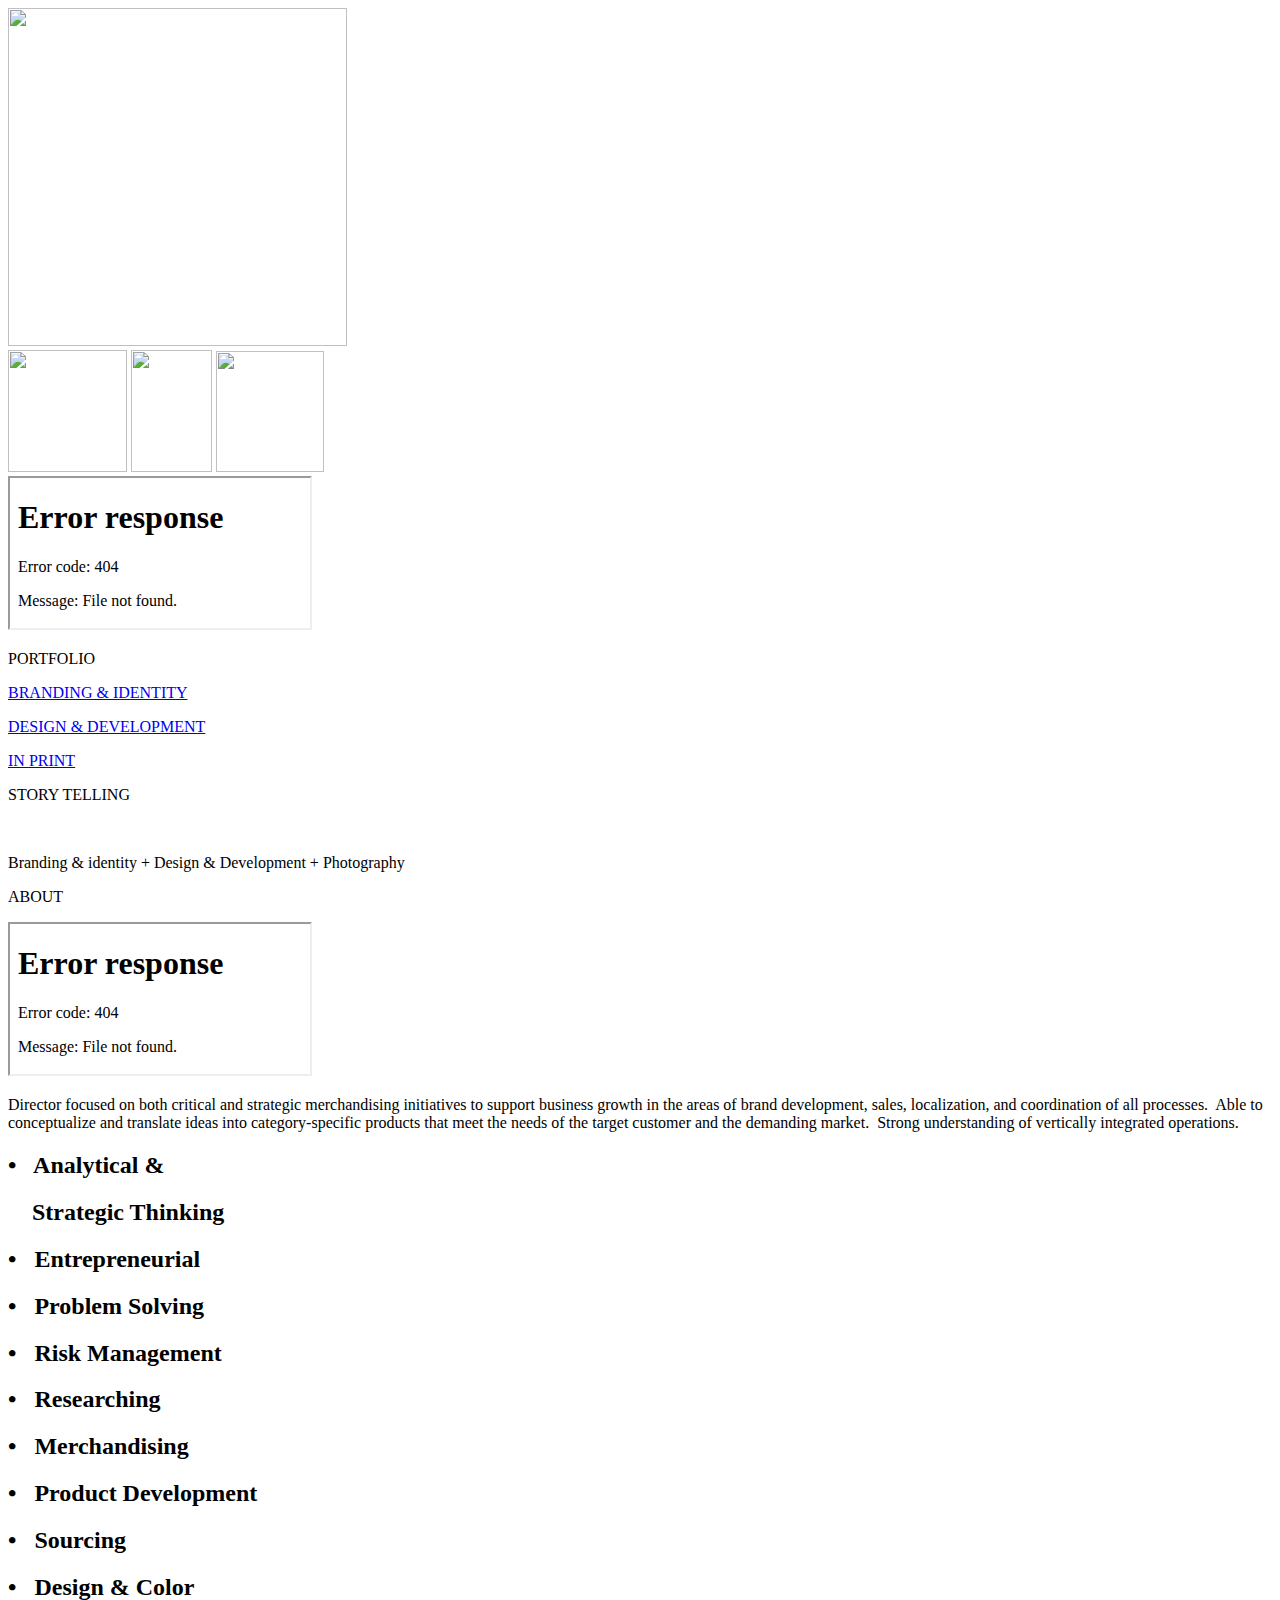
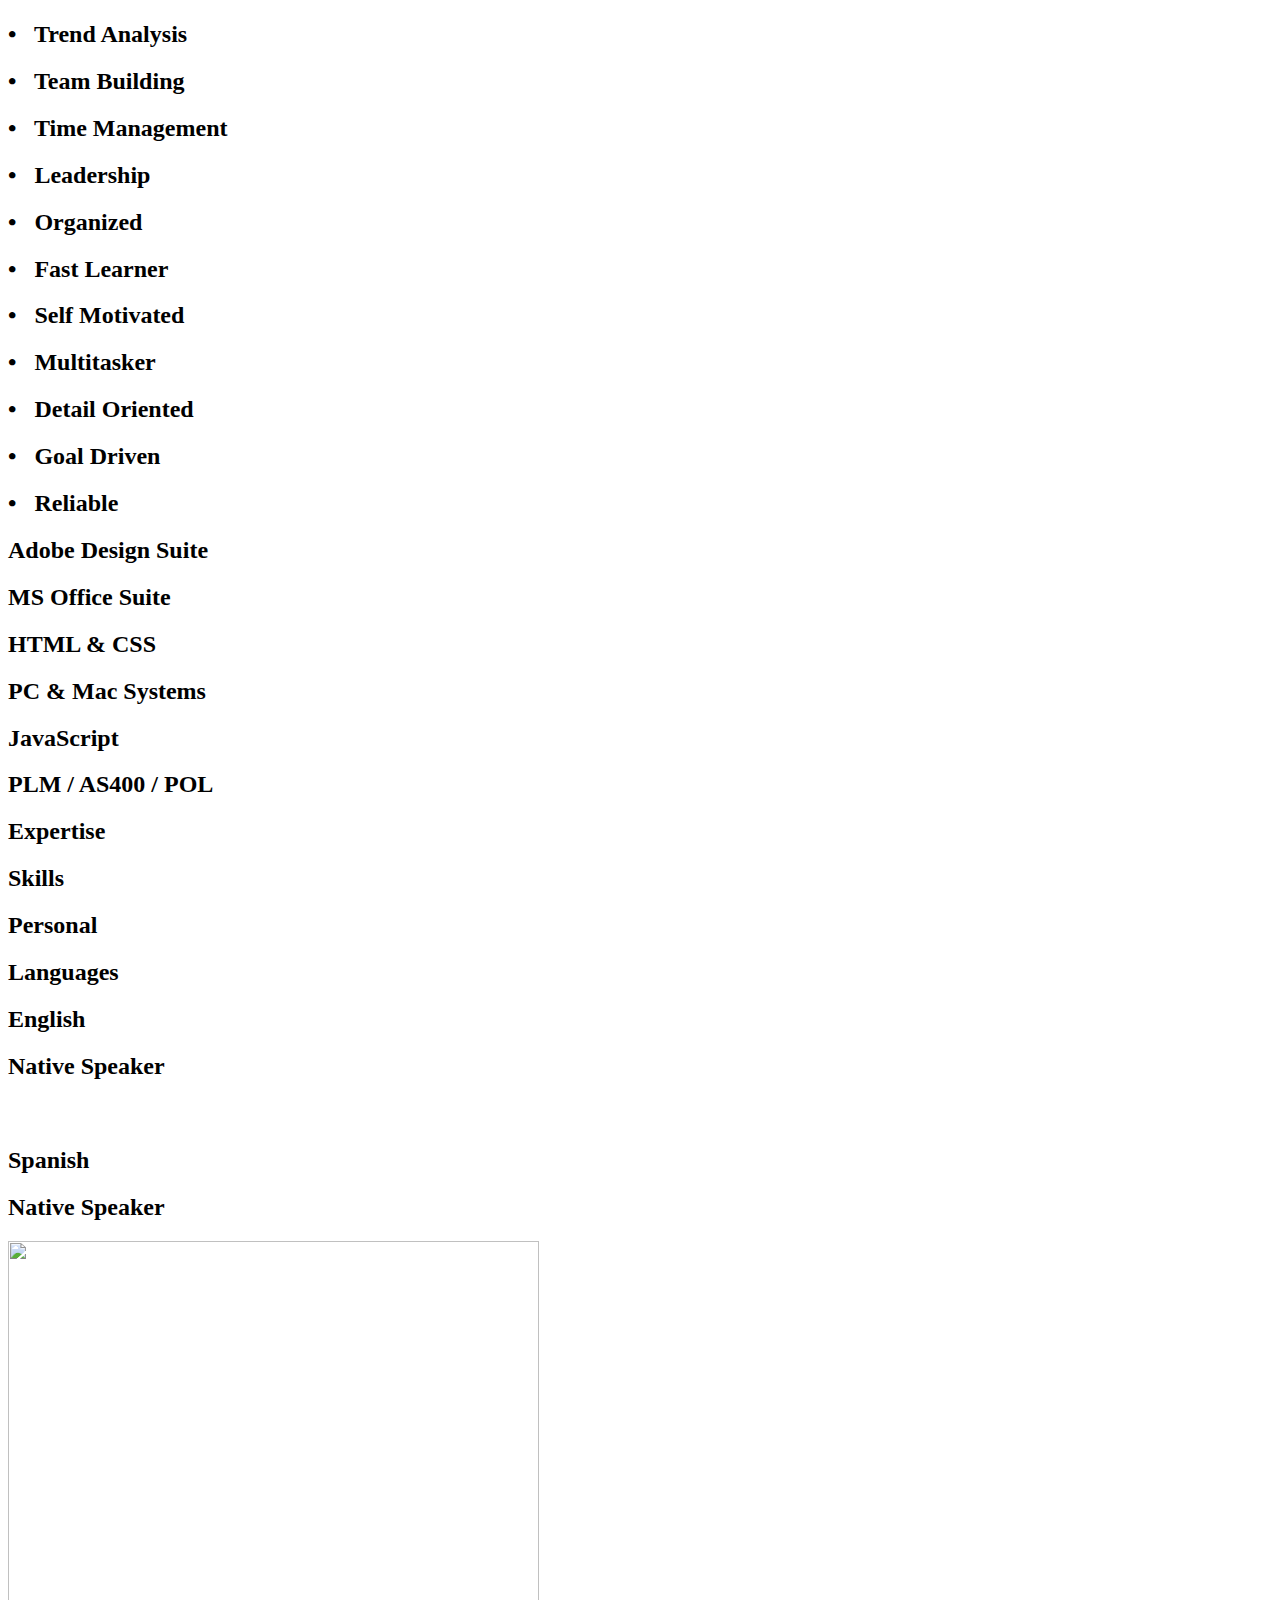
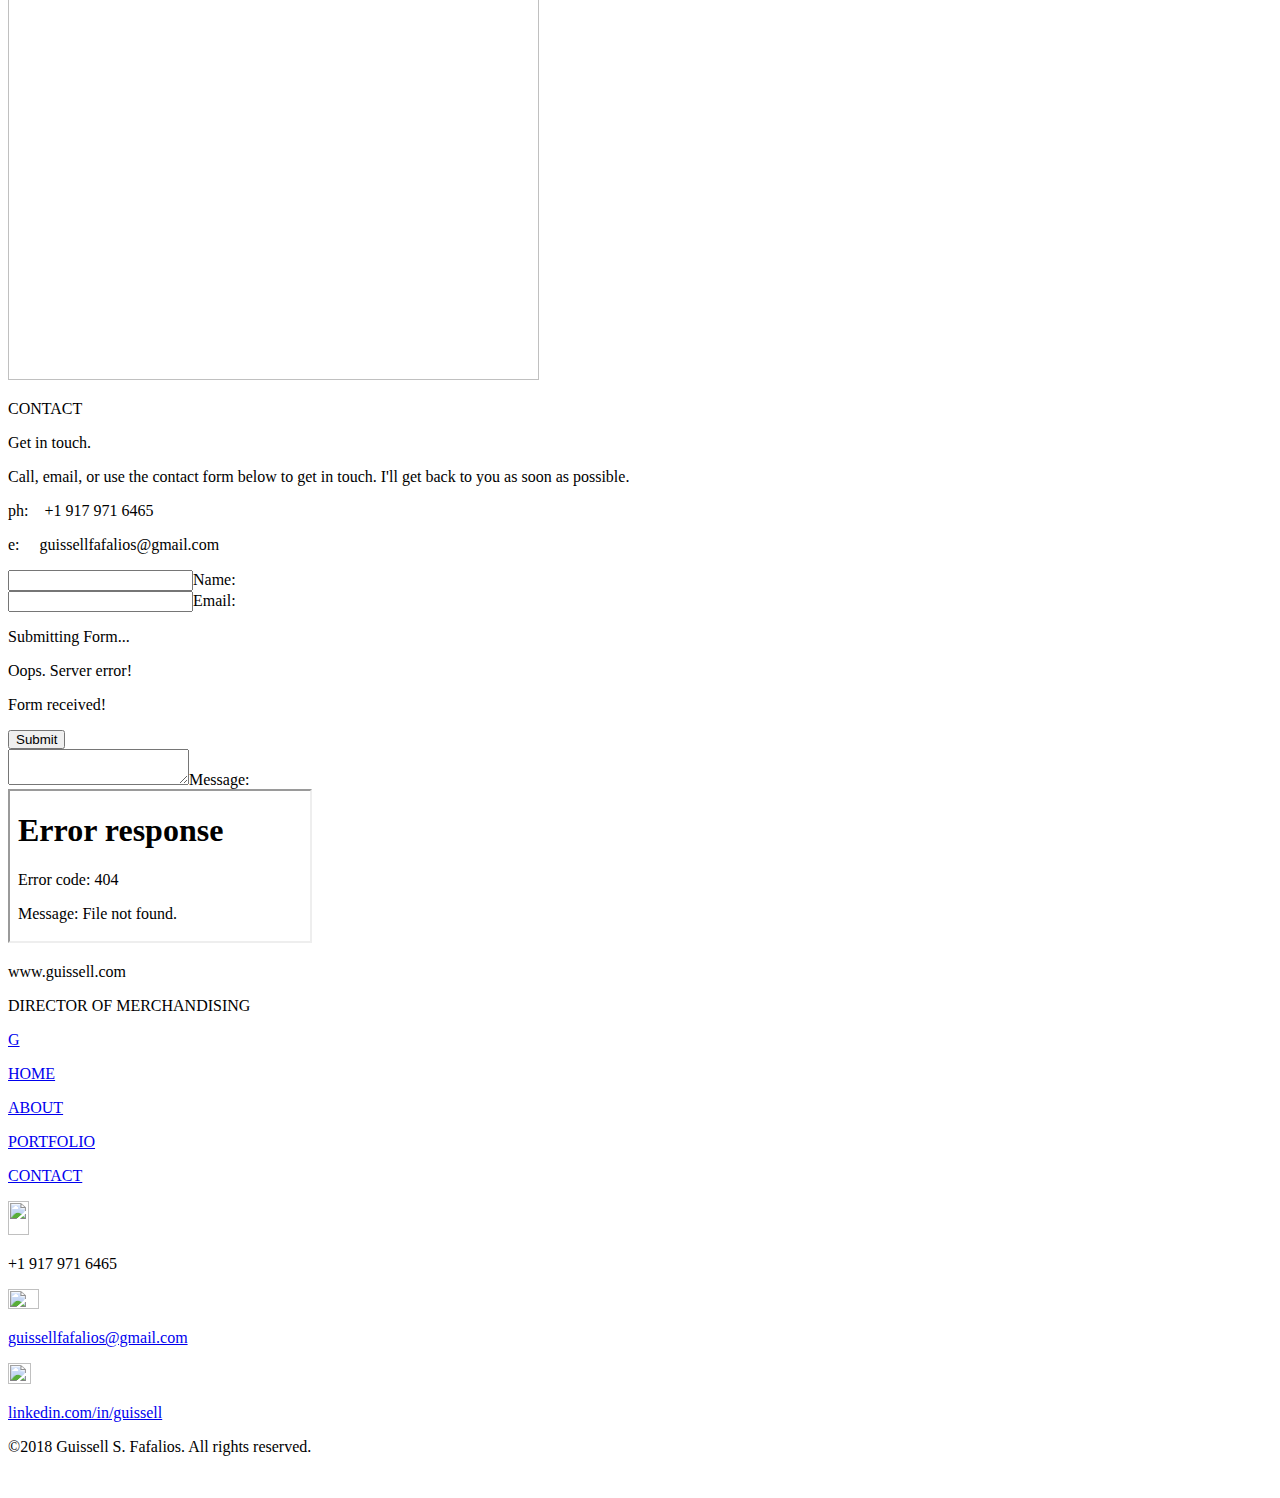
==== index.html @ daaae93a "Add files via upload" ====
<!DOCTYPE html>
<html class="nojs html css_verticalspacer" lang="en-US">
 <head>

  <meta http-equiv="X-UA-Compatible" content="chrome=IE8"/>
  <meta http-equiv="Content-type" content="text/html;charset=UTF-8"/>
  <meta name="generator" content="2018.0.0.379"/>
  
  <script type="text/javascript">
   // Redirect to phone/tablet as necessary
(function(a,b,c){var d=function(){if(navigator.maxTouchPoints>1)return!0;if(window.matchMedia&&window.matchMedia("(-moz-touch-enabled)").matches)return!0;for(var a=["Webkit","Moz","O","ms","Khtml"],b=0,c=a.length;b<c;b++){var f=a[b]+"MaxTouchPoints";if(f in navigator&&navigator[f])return!0}try{return document.createEvent("TouchEvent"),!0}catch(d){}return!1}(),g=function(a){a+="=";for(var b=document.cookie.split(";"),c=0;c<b.length;c++){for(var f=b[c];f.charAt(0)==" ";)f=f.substring(1,f.length);if(f.indexOf(a)==
0)return f.substring(a.length,f.length)}return null};if(g("inbrowserediting")!="true"){var f,g=g("devicelock");g=="phone"&&c?f=c:g=="tablet"&&b&&(f=b);if(g!=a&&!f)if(window.matchMedia)window.matchMedia("(max-device-width: 415px)").matches&&c?f=c:window.matchMedia("(max-device-width: 960px)").matches&&b&&d&&(f=b);else{var a=Math.min(screen.width,screen.height)/(window.devicePixelRatio||1),g=window.screen.systemXDPI||0,i=window.screen.systemYDPI||0,g=g>0&&i>0?Math.min(screen.width/g,screen.height/i):
0;(a<=370||g!=0&&g<=3)&&c?f=c:a<=960&&b&&d&&(f=b)}if(f)document.location=f+(document.location.search||"")+(document.location.hash||""),document.write('<style type="text/css">body {visibility:hidden}</style>')}})("desktop","tablet/index.html","phone/index.html");

// Update the 'nojs'/'js' class on the html node
document.documentElement.className = document.documentElement.className.replace(/\bnojs\b/g, 'js');

// Check that all required assets are uploaded and up-to-date
if(typeof Muse == "undefined") window.Muse = {}; window.Muse.assets = {"required":["museutils.js", "museconfig.js", "webpro.js", "jquery.watch.js", "jquery.musepolyfill.bgsize.js", "jquery.scrolleffects.js", "require.js", "index.css"], "outOfDate":[]};
</script>
  
  <link media="only screen and (max-width: 370px)" rel="alternate" href="http://guissell.com/phone/index.html"/>
  <link media="only screen and (max-width: 960px)" rel="alternate" href="http://guissell.com/tablet/index.html"/>
  <title>GSF | HOME</title>
  <!-- CSS -->
  <link rel="stylesheet" type="text/css" href="css/site_global.css?crc=4057539985"/>
  <link rel="stylesheet" type="text/css" href="css/master_master.css?crc=23898876"/>
  <link rel="stylesheet" type="text/css" href="css/index.css?crc=4219291299" id="pagesheet"/>
  <!-- Other scripts -->
  <script type="text/javascript">
   var __adobewebfontsappname__ = "muse";
</script>
  <!-- JS includes -->
  <script src="https://webfonts.creativecloud.com/lato:n7,n1,n3,i3,i4,n4:default.js" type="text/javascript"></script>
  <script src="https://use.typekit.net/ik/[base64].js" type="text/javascript"></script>
  <!-- Other scripts -->
  <script type="text/javascript">
   try {Typekit.load();} catch(e) {}
</script>
    <!--/*

*/
-->
 </head>
 <body>

  <div class="clearfix" id="page"><!-- group -->
   <div class="clearfix grpelem" id="ppu16348"><!-- column -->
    <div class="clearfix colelem" id="pu16348"><!-- group -->
     <div class="browser_width grpelem" id="u16348-bw">
      <div id="u16348"><!-- group -->
       <div class="clearfix" id="u16348_align_to_page">
        <div class="grpelem" id="u16351"><!-- simple frame --></div>
       </div>
      </div>
     </div>
     <div class="transition ose_pre_init mse_pre_init" id="u12450"><!-- state-based BG images --></div>
     <a class="anchor_item grpelem" id="top"></a>
     <div class="clip_frame grpelem" id="u16356"><!-- svg -->
      <img class="svg" id="u16354" src="images/pasted-svg-338259x338.svg?crc=3795750434" width="339" height="338" alt="" data-mu-svgfallback="images/pasted%20svg%20338259x338_poster_.png?crc=175167816"/>
     </div>
    </div>
    <div class="clearfix colelem" id="pportfolio"><!-- group -->
     <a class="anchor_item grpelem" id="portfolio"></a>
     <a class="nonblock nontext anim_swing clip_frame grpelem" id="u16368" href="index.html#portfolio"><!-- svg --><img class="svg" id="u16366" src="images/pasted-svg-11832x121.svg?crc=4163458800" width="119" height="122" alt="" data-mu-svgfallback="images/pasted%20svg%2011832x121_poster_.png?crc=3957085095"/></a>
     <a class="nonblock nontext anim_swing clip_frame grpelem" id="u16378" href="index.html#about"><!-- svg --><img class="svg" id="u16376" src="images/pasted-svg-8013x122.svg?crc=4136598111" width="81" height="122" alt="" data-mu-svgfallback="images/pasted%20svg%208013x122_poster_.png?crc=3937333511"/></a>
     <a class="nonblock nontext anim_swing clip_frame grpelem" id="u16388" href="index.html#contact"><!-- svg --><img class="svg" id="u16386" src="images/pasted-svg-107906x121.svg?crc=51764417" width="108" height="121" alt="" data-mu-svgfallback="images/pasted%20svg%20107906x121_poster_.png?crc=3954860065"/></a>
    </div>
    <div class="clearfix colelem" id="pu12888"><!-- group -->
     <div class="grpelem" id="u12888"><!-- animation -->
      <iframe class="animationContainer an_invi" id="U16306_animation" src="assets/line1/line1.html" scrolling="no"></iframe>
     </div>
     <div class="clearfix ose_pre_init grpelem" id="u12870-4"><!-- content -->
      <p>PORTFOLIO</p>
     </div>
    </div>
    <div class="clearfix colelem" id="pbuttonu13269"><!-- group -->
     <a class="nonblock nontext Button transition clearfix grpelem" id="buttonu13269" href="gsf--branding---identity.html"><!-- container box --><div class="rgba-background clearfix grpelem" id="u13281"><!-- group --><div class="clearfix grpelem" id="u13278-4"><!-- content --><p>BRANDING &amp; IDENTITY</p></div></div></a>
     <a class="nonblock nontext Button transition clearfix grpelem" id="buttonu13284" href="gsf--design---development.html"><!-- container box --><div class="rgba-background clearfix grpelem" id="u13285"><!-- group --><div class="clearfix grpelem" id="u13286-4"><!-- content --><p>DESIGN &amp; DEVELOPMENT</p></div></div></a>
     <a class="nonblock nontext Button transition museBGSize clearfix grpelem" id="buttonu13293" href="gsf--in-print.html"><!-- container box --><div class="rgba-background clearfix grpelem" id="u13295"><!-- group --><div class="clearfix grpelem" id="u13294-4"><!-- content --><p>IN PRINT</p></div></div></a>
    </div>
    <div class="clearfix colelem" id="u16641-7"><!-- content -->
     <p id="u16641-2">STORY TELLING</p>
     <p id="u16641-3">&nbsp;</p>
     <p id="u16641-5">Branding &amp; identity + Design &amp; Development + Photography</p>
    </div>
    <a class="anchor_item colelem" id="about"></a>
    <div class="clearfix colelem" id="pu12895"><!-- group -->
     <div class="ose_pre_init grpelem" id="u12895"><!-- simple frame --></div>
     <div class="clearfix ose_pre_init grpelem" id="u12898-4"><!-- content -->
      <p>ABOUT</p>
     </div>
     <div class="grpelem" id="u12901"><!-- animation -->
      <iframe class="animationContainer an_invi" id="U16305_animation" src="assets/line1/line1.html" scrolling="no"></iframe>
     </div>
     <div class="clearfix grpelem" id="u16516-4"><!-- content -->
      <p>Director focused on both critical and strategic merchandising initiatives to support business growth in the areas of brand development, sales, localization, and coordination of all processes.&nbsp; Able to conceptualize and translate ideas into category-specific products that meet the needs of the target customer and the demanding market.&nbsp; Strong understanding of vertically integrated operations.</p>
     </div>
     <div class="clearfix grpelem" id="u16517-28"><!-- content -->
      <h2>•&nbsp;&nbsp; Analytical &amp;</h2>
      <h2>&nbsp;&nbsp;&nbsp; Strategic Thinking</h2>
      <h2>•&nbsp;&nbsp; Entrepreneurial</h2>
      <h2>•&nbsp;&nbsp; Problem Solving</h2>
      <h2>•&nbsp;&nbsp; Risk Management</h2>
      <h2>•&nbsp;&nbsp; Researching</h2>
      <h2>•&nbsp;&nbsp; Merchandising</h2>
      <h2>•&nbsp;&nbsp; Product Development</h2>
      <h2>•&nbsp;&nbsp; Sourcing</h2>
      <h2>•&nbsp;&nbsp; Design &amp; Color</h2>
      <h2>•&nbsp;&nbsp; Trend Analysis</h2>
      <h2>•&nbsp;&nbsp; Team Building</h2>
      <h2>•&nbsp;&nbsp; Time Management</h2>
     </div>
     <div class="grpelem" id="u16518"><!-- simple frame --></div>
     <div class="grpelem" id="u16519"><!-- simple frame --></div>
     <div class="grpelem" id="u16520"><!-- simple frame --></div>
     <div class="grpelem" id="u16521"><!-- simple frame --></div>
     <div class="clearfix grpelem" id="u16522-18"><!-- content -->
      <h2>•&nbsp;&nbsp; Leadership</h2>
      <h2>•&nbsp;&nbsp; Organized</h2>
      <h2>•&nbsp;&nbsp; Fast Learner</h2>
      <h2>•&nbsp;&nbsp; Self Motivated</h2>
      <h2>•&nbsp;&nbsp; Multitasker</h2>
      <h2>•&nbsp;&nbsp; Detail Oriented</h2>
      <h2>•&nbsp;&nbsp; Goal Driven</h2>
      <h2>•&nbsp;&nbsp; Reliable</h2>
     </div>
     <div class="clearfix grpelem" id="u16523"><!-- column -->
      <div class="clearfix colelem" id="u16524-4"><!-- content -->
       <h2>Adobe Design Suite</h2>
      </div>
      <div class="clearfix colelem" id="pu16525"><!-- group -->
       <div class="grpelem" id="u16525"><!-- simple frame --></div>
       <div class="rounded-corners grpelem" id="u16526"><!-- simple frame --></div>
      </div>
     </div>
     <div class="clearfix grpelem" id="u16527"><!-- column -->
      <div class="clearfix colelem" id="u16530-4"><!-- content -->
       <h2>MS Office Suite</h2>
      </div>
      <div class="clearfix colelem" id="pu16528"><!-- group -->
       <div class="grpelem" id="u16528"><!-- simple frame --></div>
       <div class="rounded-corners grpelem" id="u16529"><!-- simple frame --></div>
      </div>
     </div>
     <div class="clearfix grpelem" id="u16531"><!-- column -->
      <div class="clearfix colelem" id="u16534-4"><!-- content -->
       <h2>HTML &amp; CSS</h2>
      </div>
      <div class="clearfix colelem" id="pu16533"><!-- group -->
       <div class="grpelem" id="u16533"><!-- simple frame --></div>
       <div class="rounded-corners grpelem" id="u16532"><!-- simple frame --></div>
      </div>
     </div>
     <div class="clearfix grpelem" id="u16535"><!-- column -->
      <div class="clearfix colelem" id="u16536-4"><!-- content -->
       <h2>PC &amp; Mac Systems</h2>
      </div>
      <div class="clearfix colelem" id="pu16538"><!-- group -->
       <div class="grpelem" id="u16538"><!-- simple frame --></div>
       <div class="rounded-corners grpelem" id="u16537"><!-- simple frame --></div>
      </div>
     </div>
     <div class="clearfix grpelem" id="u16539"><!-- column -->
      <div class="clearfix colelem" id="u16541-4"><!-- content -->
       <h2>JavaScript</h2>
      </div>
      <div class="clearfix colelem" id="pu16542"><!-- group -->
       <div class="grpelem" id="u16542"><!-- simple frame --></div>
       <div class="rounded-corners grpelem" id="u16540"><!-- simple frame --></div>
      </div>
     </div>
     <div class="clearfix grpelem" id="u16543"><!-- column -->
      <div class="clearfix colelem" id="u16544-4"><!-- content -->
       <h2>PLM / AS400 / POL</h2>
      </div>
      <div class="clearfix colelem" id="pu16545"><!-- group -->
       <div class="grpelem" id="u16545"><!-- simple frame --></div>
       <div class="rounded-corners grpelem" id="u16546"><!-- simple frame --></div>
      </div>
     </div>
     <div class="clearfix grpelem" id="u16547-4"><!-- content -->
      <h2>Expertise</h2>
     </div>
     <div class="clearfix grpelem" id="u16548-4"><!-- content -->
      <h2>Skills</h2>
     </div>
     <div class="clearfix grpelem" id="u16549-4"><!-- content -->
      <h2>Personal</h2>
     </div>
     <div class="clearfix grpelem" id="u16550-4"><!-- content -->
      <h2>Languages</h2>
     </div>
     <div class="clearfix grpelem" id="u16551-11"><!-- content -->
      <h2 id="u16551-2">English</h2>
      <h2 id="u16551-4">Native Speaker</h2>
      <h2 id="u16551-5">&nbsp;</h2>
      <h2 id="u16551-7">Spanish</h2>
      <h2 id="u16551-9">Native Speaker</h2>
     </div>
    </div>
    <a class="anchor_item colelem" id="contact"></a>
    <div class="clearfix colelem" id="pu16498"><!-- group -->
     <div class="clip_frame grpelem" id="u16498"><!-- svg -->
      <img class="svg" id="u16496" src="images/pasted-svg-561x823.svg?crc=409067833" width="531" height="739" alt="" data-mu-svgfallback="images/pasted%20svg%20561x823_poster_.png?crc=4030374177"/>
     </div>
     <div class="clearfix grpelem" id="u12968"><!-- group -->
      <div class="clearfix ose_pre_init grpelem" id="u12978-4"><!-- content -->
       <p>CONTACT</p>
      </div>
      <div class="clearfix grpelem" id="pu12965-4"><!-- column -->
       <div class="clearfix colelem" id="u12965-4"><!-- content -->
        <p>Get in touch.</p>
       </div>
       <div class="clearfix colelem" id="u12971-4"><!-- content -->
        <p>Call, email, or use the contact form below to get in touch. I'll get back to you as soon as possible.</p>
       </div>
       <div class="clearfix colelem" id="pu13067-5"><!-- group -->
        <div class="clearfix grpelem" id="u13067-5"><!-- content -->
         <p><span id="u13067">ph:&nbsp;&nbsp;&nbsp; </span> +1 917 971 6465</p>
        </div>
        <div class="clearfix grpelem" id="u13076-5"><!-- content -->
         <p><span id="u13076">e: </span>&nbsp;&nbsp;&nbsp; guissellfafalios@gmail.com</p>
        </div>
       </div>
       <form class="form-grp clearfix colelem" id="widgetu12981" method="post" enctype="multipart/form-data" action="scripts/form-u12981.php"><!-- none box -->
        <div class="fld-grp clearfix grpelem" id="widgetu12994" data-required="true"><!-- none box -->
         <span class="fld-input NoWrap actAsDiv transition clearfix grpelem" id="u12997-4"><!-- content --><input class="wrapped-input" type="text" spellcheck="false" id="widgetu12994_input" name="custom_U12994" tabindex="1"/><label class="wrapped-input fld-prompt" id="widgetu12994_prompt" for="widgetu12994_input"><span class="actAsPara">Name:</span></label></span>
        </div>
        <div class="fld-grp clearfix grpelem" id="widgetu12989" data-required="true" data-type="email"><!-- none box -->
         <span class="fld-input NoWrap actAsDiv transition clearfix grpelem" id="u12992-4"><!-- content --><input class="wrapped-input" type="email" spellcheck="false" id="widgetu12989_input" name="Email" tabindex="2"/><label class="wrapped-input fld-prompt" id="widgetu12989_prompt" for="widgetu12989_input"><span class="actAsPara">Email:</span></label></span>
        </div>
        <div class="clearfix grpelem" id="u12988-4"><!-- content -->
         <p>Submitting Form...</p>
        </div>
        <div class="clearfix grpelem" id="u12982-4"><!-- content -->
         <p>Oops. Server error!</p>
        </div>
        <div class="clearfix grpelem" id="u12993-4"><!-- content -->
         <p>Form received!</p>
        </div>
        <button class="submit-btn NoWrap transition clearfix grpelem" id="u12983-4" type="submit" value="Submit" tabindex="4"><!-- content -->
         <div style="margin-top:-14px;height:14px;">
          <p>Submit</p>
         </div>
        </button>
        <div class="fld-grp clearfix grpelem" id="widgetu12984" data-required="false"><!-- none box -->
         <span class="fld-textarea actAsDiv transition clearfix grpelem" id="u12985-4"><!-- content --><textarea class="wrapped-input" id="widgetu12984_input" name="custom_U12984" tabindex="3"></textarea><label class="wrapped-input fld-prompt" id="widgetu12984_prompt" for="widgetu12984_input"><span class="actAsPara">Message:</span></label></span>
        </div>
       </form>
      </div>
     </div>
     <div class="grpelem" id="u12974"><!-- animation -->
      <iframe class="animationContainer an_invi" id="U16304_animation" src="assets/line1/line1.html" scrolling="no"></iframe>
     </div>
    </div>
   </div>
   <div class="clearfix grpelem" id="pu12468-4"><!-- group -->
    <div class="clearfix" id="u12468-4" data-mu-ie-matrix="progid:DXImageTransform.Microsoft.Matrix(M11=0,M12=1,M21=-1,M22=0,SizingMethod='auto expand')" data-mu-ie-matrix-dx="112" data-mu-ie-matrix-dy="-112"><!-- content -->
     <p>www.guissell.com</p>
    </div>
    <div class="clearfix" id="u12469-4" data-mu-ie-matrix="progid:DXImageTransform.Microsoft.Matrix(M11=0,M12=-1,M21=1,M22=0,SizingMethod='auto expand')" data-mu-ie-matrix-dx="470" data-mu-ie-matrix-dy="-156"><!-- content -->
     <p>DIRECTOR OF MERCHANDISING</p>
    </div>
    <div class="browser_width" id="u12950-bw">
     <div class="ose_pre_init" id="u12950"><!-- simple frame --></div>
    </div>
    <a class="nonblock nontext anim_swing transition clearfix ose_pre_init" id="u12920-4" href="index.html#top"><!-- content --><p>G</p></a>
    <a class="nonblock nontext anim_swing transition clearfix ose_pre_init" id="u12953-4" href="index.html#top"><!-- content --><p>HOME</p></a>
    <a class="nonblock nontext anim_swing transition clearfix ose_pre_init" id="u12959-4" href="index.html#about"><!-- content --><p>ABOUT</p></a>
    <a class="nonblock nontext anim_swing transition clearfix ose_pre_init" id="u12956-4" href="index.html#portfolio"><!-- content --><p>PORTFOLIO</p></a>
    <a class="nonblock nontext anim_swing transition clearfix ose_pre_init" id="u12962-4" href="index.html#contact"><!-- content --><p>CONTACT</p></a>
   </div>
   <div class="verticalspacer" data-offset-top="3428" data-content-above-spacer="3427" data-content-below-spacer="258"></div>
   <div class="clearfix grpelem" id="pu13457"><!-- column -->
    <a class="nonblock nontext anim_swing transition museBGSize rounded-corners colelem" id="u13457" href="index.html#top"><!-- simple frame --></a>
    <div class="browser_width colelem" id="u13164-bw">
     <div id="u13164"><!-- column -->
      <div class="clearfix" id="u13164_align_to_page">
       <div class="clearfix colelem" id="pu16419"><!-- group -->
        <div class="clip_frame grpelem" id="u16419"><!-- svg -->
         <img class="svg" id="u16417" src="images/pasted-svg-7639x14.svg?crc=386554745" width="21" height="34" alt="" data-mu-svgfallback="images/pasted%20svg%207639x14_poster_.png?crc=4229266688"/>
        </div>
        <div class="clearfix grpelem" id="u16427-4"><!-- content -->
         <p><span id="u16427">+1 917 971 6465</span></p>
        </div>
        <div class="clip_frame grpelem" id="u16432"><!-- svg -->
         <img class="svg" id="u16430" src="images/pasted-svg-15743x10.svg?crc=351015961" width="31" height="20" alt="" data-mu-svgfallback="images/pasted%20svg%2015743x10_poster_.png?crc=90946874"/>
        </div>
        <a class="nonblock nontext clearfix grpelem" id="u13128-4" href="mailto:guissellfafalios@gmail.com?subject=Job%20Inquiry"><!-- content --><p>guissellfafalios@gmail.com</p></a>
        <div class="clip_frame grpelem" id="u16442"><!-- svg -->
         <img class="svg" id="u16440" src="images/pasted-svg-11751x11.svg?crc=3878534607" width="23" height="21" alt="" data-mu-svgfallback="images/pasted%20svg%2011751x11_poster_.png?crc=4185859066"/>
        </div>
        <a class="nonblock nontext clearfix grpelem" id="u16460-4" href="https://www.linkedin.com/in/guissell/"><!-- content --><p><span id="u16460">linkedin.com/in/guissell</span></p></a>
       </div>
       <div class="clearfix colelem" id="u16472-4"><!-- content -->
        <p><span id="u16472">©2018 Guissell S. Fafalios. All rights reserved.</span></p>
       </div>
      </div>
     </div>
    </div>
   </div>
  </div>
  <div class="preload_images">
   <img class="preload" src="images/u12450-r.png?crc=281700512" alt=""/>
   <img class="preload" src="images/u12450-r_2x.png?crc=127026028" alt=""/>
  </div>
  <!-- Other scripts -->
  <script type="text/javascript">
   // Decide weather to suppress missing file error or not based on preference setting
var suppressMissingFileError = false
</script>
  <script type="text/javascript">
   window.Muse.assets.check=function(d){if(!window.Muse.assets.checked){window.Muse.assets.checked=!0;var b={},c=function(a,b){if(window.getComputedStyle){var c=window.getComputedStyle(a,null);return c&&c.getPropertyValue(b)||c&&c[b]||""}if(document.documentElement.currentStyle)return(c=a.currentStyle)&&c[b]||a.style&&a.style[b]||"";return""},a=function(a){if(a.match(/^rgb/))return a=a.replace(/\s+/g,"").match(/([\d\,]+)/gi)[0].split(","),(parseInt(a[0])<<16)+(parseInt(a[1])<<8)+parseInt(a[2]);if(a.match(/^\#/))return parseInt(a.substr(1),
16);return 0},g=function(g){for(var f=document.getElementsByTagName("link"),h=0;h<f.length;h++)if("text/css"==f[h].type){var i=(f[h].href||"").match(/\/?css\/([\w\-]+\.css)\?crc=(\d+)/);if(!i||!i[1]||!i[2])break;b[i[1]]=i[2]}f=document.createElement("div");f.className="version";f.style.cssText="display:none; width:1px; height:1px;";document.getElementsByTagName("body")[0].appendChild(f);for(h=0;h<Muse.assets.required.length;){var i=Muse.assets.required[h],l=i.match(/([\w\-\.]+)\.(\w+)$/),k=l&&l[1]?
l[1]:null,l=l&&l[2]?l[2]:null;switch(l.toLowerCase()){case "css":k=k.replace(/\W/gi,"_").replace(/^([^a-z])/gi,"_$1");f.className+=" "+k;k=a(c(f,"color"));l=a(c(f,"backgroundColor"));k!=0||l!=0?(Muse.assets.required.splice(h,1),"undefined"!=typeof b[i]&&(k!=b[i]>>>24||l!=(b[i]&16777215))&&Muse.assets.outOfDate.push(i)):h++;f.className="version";break;case "js":h++;break;default:throw Error("Unsupported file type: "+l);}}d?d().jquery!="1.8.3"&&Muse.assets.outOfDate.push("jquery-1.8.3.min.js"):Muse.assets.required.push("jquery-1.8.3.min.js");
f.parentNode.removeChild(f);if(Muse.assets.outOfDate.length||Muse.assets.required.length)f="Some files on the server may be missing or incorrect. Clear browser cache and try again. If the problem persists please contact website author.",g&&Muse.assets.outOfDate.length&&(f+="\nOut of date: "+Muse.assets.outOfDate.join(",")),g&&Muse.assets.required.length&&(f+="\nMissing: "+Muse.assets.required.join(",")),suppressMissingFileError?(f+="\nUse SuppressMissingFileError key in AppPrefs.xml to show missing file error pop up.",console.log(f)):alert(f)};location&&location.search&&location.search.match&&location.search.match(/muse_debug/gi)?
setTimeout(function(){g(!0)},5E3):g()}};
var muse_init=function(){require.config({baseUrl:""});require(["jquery","museutils","whatinput","jquery.watch","jquery.musepolyfill.bgsize","webpro","jquery.scrolleffects"],function(d){var $ = d;$(document).ready(function(){try{
window.Muse.assets.check($);/* body */
Muse.Utils.transformMarkupToFixBrowserProblemsPreInit();/* body */
Muse.Utils.detectScreenResolution();/* HiDPI screens */
Muse.Utils.prepHyperlinks(true);/* body */
Muse.Utils.resizeHeight('.browser_width');/* resize height */
Muse.Utils.requestAnimationFrame(function() { $('body').addClass('initialized'); });/* mark body as initialized */
Muse.Utils.initializeAnimations();/* animations */
Muse.Utils.makeButtonsVisibleAfterSettingMinWidth();/* body */
Muse.Utils.initWidget('#widgetu12981', ['#bp_infinity'], function(elem) { return new WebPro.Widget.Form(elem, {validationEvent:'submit',errorStateSensitivity:'high',fieldWrapperClass:'fld-grp',formSubmittedClass:'frm-sub-st',formErrorClass:'frm-subm-err-st',formDeliveredClass:'frm-subm-ok-st',notEmptyClass:'non-empty-st',focusClass:'focus-st',invalidClass:'fld-err-st',requiredClass:'fld-err-st',ajaxSubmit:true}); });/* #widgetu12981 */
Muse.Utils.fullPage('#page');/* 100% height page */
$('#u12450').registerPositionScrollEffect([{"speed":[0,0],"in":[-Infinity,27]},{"speed":[0,0.5],"in":[27,Infinity]}]);/* scroll effect */
$('#u12450').registerOpacityScrollEffect([{"fade":50,"opacity":100,"in":[-Infinity,27]},{"opacity":100,"in":[27,27]},{"fade":50,"opacity":0,"in":[27,Infinity]}]);/* scroll effect */
$('#u12888').registerEdgeAnimateScrollEffect([{"play":false,"in":[-Infinity,480.5]},{"play":true,"in":[480.5,Infinity]}]);/* scroll effect */
$('#u12870-4').registerOpacityScrollEffect([{"fade":50,"opacity":0,"in":[-Infinity,581.5]},{"opacity":0,"in":[581.5,581.5]},{"fade":94.7,"opacity":100,"in":[581.5,Infinity]}]);/* scroll effect */
$('#u12895').registerOpacityScrollEffect([{"fade":50,"opacity":0,"in":[-Infinity,1421.7]},{"opacity":0,"in":[1421.7,1421.7]},{"fade":189,"opacity":100,"in":[1421.7,Infinity]}]);/* scroll effect */
$('#u12898-4').registerOpacityScrollEffect([{"fade":50,"opacity":0,"in":[-Infinity,1463.7]},{"opacity":0,"in":[1463.7,1463.7]},{"fade":94.7,"opacity":100,"in":[1463.7,Infinity]}]);/* scroll effect */
$('#u12901').registerEdgeAnimateScrollEffect([{"play":false,"in":[-Infinity,1362.7]},{"play":true,"in":[1362.7,Infinity]}]);/* scroll effect */
$('#u12978-4').registerOpacityScrollEffect([{"fade":50,"opacity":0,"in":[-Infinity,2353.75]},{"opacity":83,"in":[2353.75,2353.75]},{"fade":94.7,"opacity":100,"in":[2353.75,Infinity]}]);/* scroll effect */
$('#u12974').registerEdgeAnimateScrollEffect([{"play":false,"in":[-Infinity,2258.75]},{"play":true,"in":[2258.75,Infinity]}]);/* scroll effect */
$('#u12950').registerOpacityScrollEffect([{"fade":50,"opacity":0,"in":[-Infinity,39]},{"opacity":0,"in":[39,39]},{"fade":100,"opacity":97,"in":[39,Infinity]}]);/* scroll effect */
$('#u12920-4').registerOpacityScrollEffect([{"fade":38.55,"opacity":0,"in":[-Infinity,38.55]},{"opacity":83,"in":[38.55,38.55]},{"fade":79.45,"opacity":100,"in":[38.55,Infinity]}]);/* scroll effect */
$('#u12953-4').registerOpacityScrollEffect([{"fade":50,"opacity":0,"in":[-Infinity,39]},{"opacity":0,"in":[39,39]},{"fade":100,"opacity":100,"in":[39,Infinity]}]);/* scroll effect */
$('#u12959-4').registerOpacityScrollEffect([{"fade":50,"opacity":0,"in":[-Infinity,39]},{"opacity":0,"in":[39,39]},{"fade":100,"opacity":100,"in":[39,Infinity]}]);/* scroll effect */
$('#u12956-4').registerOpacityScrollEffect([{"fade":50,"opacity":0,"in":[-Infinity,39]},{"opacity":0,"in":[39,39]},{"fade":100,"opacity":100,"in":[39,Infinity]}]);/* scroll effect */
$('#u12962-4').registerOpacityScrollEffect([{"fade":50,"opacity":0,"in":[-Infinity,39]},{"opacity":0,"in":[39,39]},{"fade":100,"opacity":100,"in":[39,Infinity]}]);/* scroll effect */
Muse.Utils.showWidgetsWhenReady();/* body */
Muse.Utils.transformMarkupToFixBrowserProblems();/* body */
}catch(b){if(b&&"function"==typeof b.notify?b.notify():Muse.Assert.fail("Error calling selector function: "+b),false)throw b;}})})};

</script>
  <!-- RequireJS script -->
  <script src="scripts/require.js?crc=4157109226" type="text/javascript" async data-main="scripts/museconfig.js?crc=4153641093" onload="if (requirejs) requirejs.onError = function(requireType, requireModule) { if (requireType && requireType.toString && requireType.toString().indexOf && 0 <= requireType.toString().indexOf('#scripterror')) window.Muse.assets.check(); }" onerror="window.Muse.assets.check();"></script>
   </body>
</html>
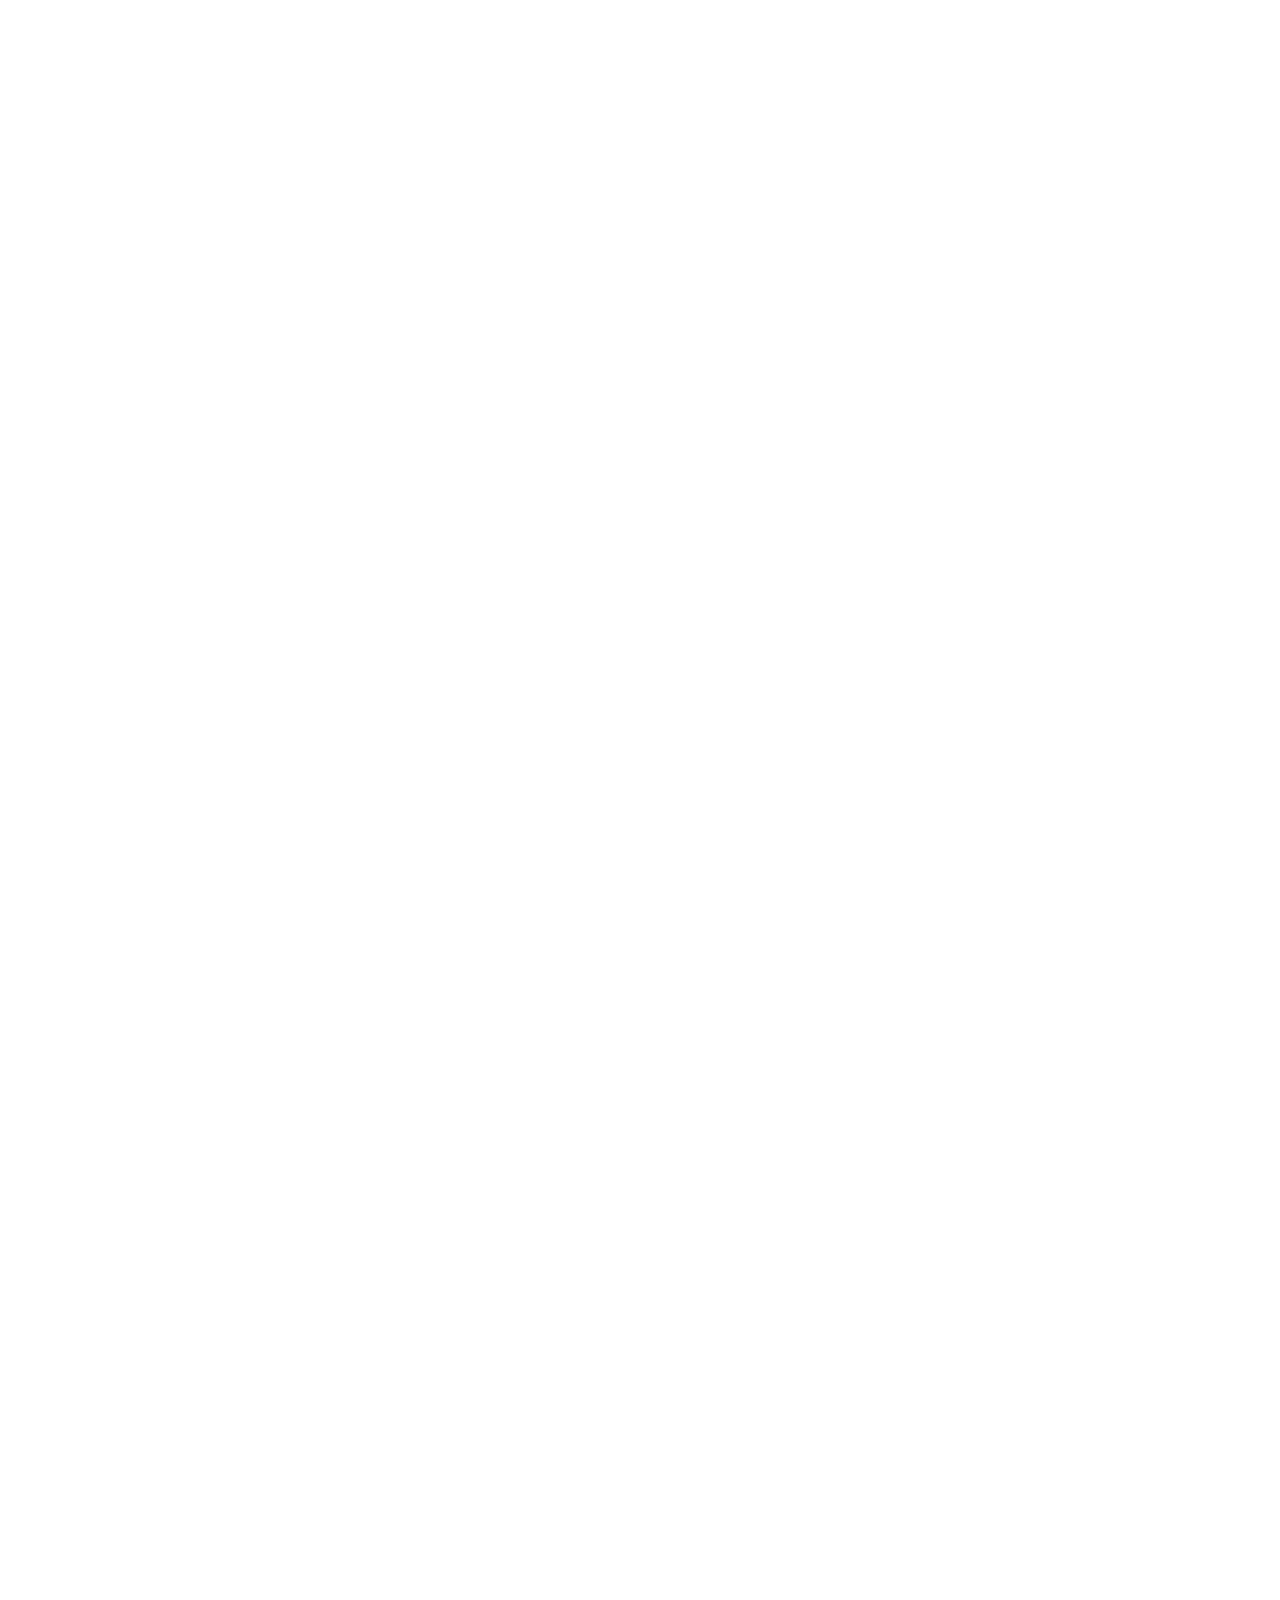
==== commit c23c2d83: "Add files via upload" ====
--- a/index.html
+++ b/index.html
@@ -16,23 +16,23 @@
 document.documentElement.className = document.documentElement.className.replace(/\bnojs\b/g, 'js');
 
 // Check that all required assets are uploaded and up-to-date
-if(typeof Muse == "undefined") window.Muse = {}; window.Muse.assets = {"required":["museutils.js", "museconfig.js", "webpro.js", "jquery.watch.js", "jquery.musepolyfill.bgsize.js", "jquery.scrolleffects.js", "require.js", "index.css"], "outOfDate":[]};
+if(typeof Muse == "undefined") window.Muse = {}; window.Muse.assets = {"required":["museutils.js", "museconfig.js", "jquery.watch.js", "jquery.musepolyfill.bgsize.js", "jquery.scrolleffects.js", "require.js", "index.css"], "outOfDate":[]};
 </script>
   
   <link media="only screen and (max-width: 370px)" rel="alternate" href="http://guissell.com/phone/index.html"/>
   <link media="only screen and (max-width: 960px)" rel="alternate" href="http://guissell.com/tablet/index.html"/>
   <title>GSF | HOME</title>
   <!-- CSS -->
-  <link rel="stylesheet" type="text/css" href="css/site_global.css?crc=4057539985"/>
-  <link rel="stylesheet" type="text/css" href="css/master_master.css?crc=23898876"/>
-  <link rel="stylesheet" type="text/css" href="css/index.css?crc=4219291299" id="pagesheet"/>
+  <link rel="stylesheet" type="text/css" href="css/site_global.css?crc=246299799"/>
+  <link rel="stylesheet" type="text/css" href="css/master_master.css?crc=4202552941"/>
+  <link rel="stylesheet" type="text/css" href="css/index.css?crc=4126250371" id="pagesheet"/>
   <!-- Other scripts -->
   <script type="text/javascript">
    var __adobewebfontsappname__ = "muse";
 </script>
   <!-- JS includes -->
   <script src="https://webfonts.creativecloud.com/lato:n7,n1,n3,i3,i4,n4:default.js" type="text/javascript"></script>
-  <script src="https://use.typekit.net/ik/[base64].js" type="text/javascript"></script>
+  <script src="https://use.typekit.net/ik/[base64].js" type="text/javascript"></script>
   <!-- Other scripts -->
   <script type="text/javascript">
    try {Typekit.load();} catch(e) {}
@@ -208,46 +208,8 @@
       <div class="clearfix ose_pre_init grpelem" id="u12978-4"><!-- content -->
        <p>CONTACT</p>
       </div>
-      <div class="clearfix grpelem" id="pu12965-4"><!-- column -->
-       <div class="clearfix colelem" id="u12965-4"><!-- content -->
-        <p>Get in touch.</p>
-       </div>
-       <div class="clearfix colelem" id="u12971-4"><!-- content -->
-        <p>Call, email, or use the contact form below to get in touch. I'll get back to you as soon as possible.</p>
-       </div>
-       <div class="clearfix colelem" id="pu13067-5"><!-- group -->
-        <div class="clearfix grpelem" id="u13067-5"><!-- content -->
-         <p><span id="u13067">ph:&nbsp;&nbsp;&nbsp; </span> +1 917 971 6465</p>
-        </div>
-        <div class="clearfix grpelem" id="u13076-5"><!-- content -->
-         <p><span id="u13076">e: </span>&nbsp;&nbsp;&nbsp; guissellfafalios@gmail.com</p>
-        </div>
-       </div>
-       <form class="form-grp clearfix colelem" id="widgetu12981" method="post" enctype="multipart/form-data" action="scripts/form-u12981.php"><!-- none box -->
-        <div class="fld-grp clearfix grpelem" id="widgetu12994" data-required="true"><!-- none box -->
-         <span class="fld-input NoWrap actAsDiv transition clearfix grpelem" id="u12997-4"><!-- content --><input class="wrapped-input" type="text" spellcheck="false" id="widgetu12994_input" name="custom_U12994" tabindex="1"/><label class="wrapped-input fld-prompt" id="widgetu12994_prompt" for="widgetu12994_input"><span class="actAsPara">Name:</span></label></span>
-        </div>
-        <div class="fld-grp clearfix grpelem" id="widgetu12989" data-required="true" data-type="email"><!-- none box -->
-         <span class="fld-input NoWrap actAsDiv transition clearfix grpelem" id="u12992-4"><!-- content --><input class="wrapped-input" type="email" spellcheck="false" id="widgetu12989_input" name="Email" tabindex="2"/><label class="wrapped-input fld-prompt" id="widgetu12989_prompt" for="widgetu12989_input"><span class="actAsPara">Email:</span></label></span>
-        </div>
-        <div class="clearfix grpelem" id="u12988-4"><!-- content -->
-         <p>Submitting Form...</p>
-        </div>
-        <div class="clearfix grpelem" id="u12982-4"><!-- content -->
-         <p>Oops. Server error!</p>
-        </div>
-        <div class="clearfix grpelem" id="u12993-4"><!-- content -->
-         <p>Form received!</p>
-        </div>
-        <button class="submit-btn NoWrap transition clearfix grpelem" id="u12983-4" type="submit" value="Submit" tabindex="4"><!-- content -->
-         <div style="margin-top:-14px;height:14px;">
-          <p>Submit</p>
-         </div>
-        </button>
-        <div class="fld-grp clearfix grpelem" id="widgetu12984" data-required="false"><!-- none box -->
-         <span class="fld-textarea actAsDiv transition clearfix grpelem" id="u12985-4"><!-- content --><textarea class="wrapped-input" id="widgetu12984_input" name="custom_U12984" tabindex="3"></textarea><label class="wrapped-input fld-prompt" id="widgetu12984_prompt" for="widgetu12984_input"><span class="actAsPara">Message:</span></label></span>
-        </div>
-       </form>
+      <div class="clearfix grpelem" id="u12965-4"><!-- content -->
+       <p>Get in touch.</p>
       </div>
      </div>
      <div class="grpelem" id="u12974"><!-- animation -->
@@ -272,29 +234,53 @@
     <a class="nonblock nontext anim_swing transition clearfix ose_pre_init" id="u12962-4" href="index.html#contact"><!-- content --><p>CONTACT</p></a>
    </div>
    <div class="verticalspacer" data-offset-top="3428" data-content-above-spacer="3427" data-content-below-spacer="258"></div>
-   <div class="clearfix grpelem" id="pu13457"><!-- column -->
+   <div class="clearfix grpelem" id="pu18933"><!-- column -->
+    <div class="clearfix colelem" id="u18933"><!-- group -->
+     <div class="clip_frame grpelem" id="u18899"><!-- svg -->
+      <img class="svg" id="u18900" src="images/envelop.svg?crc=341651596" width="40" height="28" alt="" data-mu-svgfallback="images/envelop_poster_.png?crc=343006103"/>
+     </div>
+     <a class="nonblock nontext clearfix grpelem" id="u18898-4" href="mailto:guissellfafalios@gmail.com?subject=Job%20Inquiry"><!-- content --><p>guissellfafalios@gmail.com</p></a>
+    </div>
+    <div class="clearfix colelem" id="u18936"><!-- group -->
+     <div class="clip_frame grpelem" id="u18904"><!-- svg -->
+      <img class="svg" id="u18905" src="images/iphone.svg?crc=3979845728" width="24" height="47" alt="" data-mu-svgfallback="images/iphone_poster_.png?crc=4245496657"/>
+     </div>
+     <a class="nonblock nontext clearfix grpelem" id="u18897-4" href="tel:917-971-6465"><!-- content --><p><span id="u18897">+1 917 971 6465</span></p></a>
+    </div>
+    <div class="clearfix colelem" id="u19024"><!-- group -->
+     <div class="clip_frame grpelem" id="u18901"><!-- svg -->
+      <img class="svg" id="u18902" src="images/linkedin.svg?crc=3977388390" width="34" height="34" alt="" data-mu-svgfallback="images/linkedin_poster_.png?crc=224486637"/>
+     </div>
+     <a class="nonblock nontext clearfix grpelem" id="u18903-4" href="https://www.linkedin.com/in/guissell/" target="_blank" title="LinkedIn - Guissell"><!-- content --><p><span id="u18903">linkedin.com/in/guissell</span></p></a>
+    </div>
+    <div class="clearfix colelem" id="u19027"><!-- group -->
+     <div class="clip_frame grpelem" id="u18997"><!-- svg -->
+      <img class="svg" id="u18998" src="images/location.svg?crc=3973935771" width="25" height="37" alt="" data-mu-svgfallback="images/location_poster_.png?crc=406313540"/>
+     </div>
+     <a class="nonblock nontext clearfix grpelem" id="u18999-4" href="tel:917-971-6465"><!-- content --><p><span id="u18999">New York, NY</span></p></a>
+    </div>
     <a class="nonblock nontext anim_swing transition museBGSize rounded-corners colelem" id="u13457" href="index.html#top"><!-- simple frame --></a>
     <div class="browser_width colelem" id="u13164-bw">
-     <div id="u13164"><!-- column -->
+     <div id="u13164"><!-- group -->
       <div class="clearfix" id="u13164_align_to_page">
-       <div class="clearfix colelem" id="pu16419"><!-- group -->
-        <div class="clip_frame grpelem" id="u16419"><!-- svg -->
-         <img class="svg" id="u16417" src="images/pasted-svg-7639x14.svg?crc=386554745" width="21" height="34" alt="" data-mu-svgfallback="images/pasted%20svg%207639x14_poster_.png?crc=4229266688"/>
+       <div class="clip_frame grpelem" id="u16419"><!-- svg -->
+        <img class="svg" id="u16417" src="images/iphone.svg?crc=3979845728" width="16" height="32" alt="" data-mu-svgfallback="images/iphone_poster_.png?crc=4245496657"/>
+       </div>
+       <div class="clearfix grpelem" id="ppu16427-4"><!-- column -->
+        <div class="clearfix colelem" id="pu16427-4"><!-- group -->
+         <a class="nonblock nontext clearfix grpelem" id="u16427-4" href="tel:917-971-6465"><!-- content --><p><span id="u16427">+1 917 971 6465</span></p></a>
+         <div class="clip_frame grpelem" id="u16432"><!-- svg -->
+          <img class="svg" id="u16430" src="images/envelop-o.svg?crc=385892705" width="32" height="22" alt="" data-mu-svgfallback="images/envelop%20o_poster_.png?crc=433213426"/>
+         </div>
+         <a class="nonblock nontext clearfix grpelem" id="u13128-4" href="mailto:guissellfafalios@gmail.com?subject=Job%20Inquiry"><!-- content --><p>guissellfafalios@gmail.com</p></a>
+         <div class="clip_frame grpelem" id="u16442"><!-- svg -->
+          <img class="svg" id="u16440" src="images/linkedin.svg?crc=3977388390" width="22" height="21" alt="" data-mu-svgfallback="images/linkedin_poster_.png?crc=224486637"/>
+         </div>
+         <a class="nonblock nontext clearfix grpelem" id="u16460-4" href="https://www.linkedin.com/in/guissell/" target="_blank" title="LinkedIn - Guissell"><!-- content --><p><span id="u16460">linkedin.com/in/guissell</span></p></a>
         </div>
-        <div class="clearfix grpelem" id="u16427-4"><!-- content -->
-         <p><span id="u16427">+1 917 971 6465</span></p>
+        <div class="clearfix colelem" id="u16472-4"><!-- content -->
+         <p><span id="u16472">©2018 Guissell.com. All rights reserved.</span></p>
         </div>
-        <div class="clip_frame grpelem" id="u16432"><!-- svg -->
-         <img class="svg" id="u16430" src="images/pasted-svg-15743x10.svg?crc=351015961" width="31" height="20" alt="" data-mu-svgfallback="images/pasted%20svg%2015743x10_poster_.png?crc=90946874"/>
-        </div>
-        <a class="nonblock nontext clearfix grpelem" id="u13128-4" href="mailto:guissellfafalios@gmail.com?subject=Job%20Inquiry"><!-- content --><p>guissellfafalios@gmail.com</p></a>
-        <div class="clip_frame grpelem" id="u16442"><!-- svg -->
-         <img class="svg" id="u16440" src="images/pasted-svg-11751x11.svg?crc=3878534607" width="23" height="21" alt="" data-mu-svgfallback="images/pasted%20svg%2011751x11_poster_.png?crc=4185859066"/>
-        </div>
-        <a class="nonblock nontext clearfix grpelem" id="u16460-4" href="https://www.linkedin.com/in/guissell/"><!-- content --><p><span id="u16460">linkedin.com/in/guissell</span></p></a>
-       </div>
-       <div class="clearfix colelem" id="u16472-4"><!-- content -->
-        <p><span id="u16472">©2018 Guissell S. Fafalios. All rights reserved.</span></p>
        </div>
       </div>
      </div>
@@ -316,7 +302,7 @@
 l[1]:null,l=l&&l[2]?l[2]:null;switch(l.toLowerCase()){case "css":k=k.replace(/\W/gi,"_").replace(/^([^a-z])/gi,"_$1");f.className+=" "+k;k=a(c(f,"color"));l=a(c(f,"backgroundColor"));k!=0||l!=0?(Muse.assets.required.splice(h,1),"undefined"!=typeof b[i]&&(k!=b[i]>>>24||l!=(b[i]&16777215))&&Muse.assets.outOfDate.push(i)):h++;f.className="version";break;case "js":h++;break;default:throw Error("Unsupported file type: "+l);}}d?d().jquery!="1.8.3"&&Muse.assets.outOfDate.push("jquery-1.8.3.min.js"):Muse.assets.required.push("jquery-1.8.3.min.js");
 f.parentNode.removeChild(f);if(Muse.assets.outOfDate.length||Muse.assets.required.length)f="Some files on the server may be missing or incorrect. Clear browser cache and try again. If the problem persists please contact website author.",g&&Muse.assets.outOfDate.length&&(f+="\nOut of date: "+Muse.assets.outOfDate.join(",")),g&&Muse.assets.required.length&&(f+="\nMissing: "+Muse.assets.required.join(",")),suppressMissingFileError?(f+="\nUse SuppressMissingFileError key in AppPrefs.xml to show missing file error pop up.",console.log(f)):alert(f)};location&&location.search&&location.search.match&&location.search.match(/muse_debug/gi)?
 setTimeout(function(){g(!0)},5E3):g()}};
-var muse_init=function(){require.config({baseUrl:""});require(["jquery","museutils","whatinput","jquery.watch","jquery.musepolyfill.bgsize","webpro","jquery.scrolleffects"],function(d){var $ = d;$(document).ready(function(){try{
+var muse_init=function(){require.config({baseUrl:""});require(["jquery","museutils","whatinput","jquery.watch","jquery.musepolyfill.bgsize","jquery.scrolleffects"],function(d){var $ = d;$(document).ready(function(){try{
 window.Muse.assets.check($);/* body */
 Muse.Utils.transformMarkupToFixBrowserProblemsPreInit();/* body */
 Muse.Utils.detectScreenResolution();/* HiDPI screens */
@@ -325,23 +311,22 @@
 Muse.Utils.requestAnimationFrame(function() { $('body').addClass('initialized'); });/* mark body as initialized */
 Muse.Utils.initializeAnimations();/* animations */
 Muse.Utils.makeButtonsVisibleAfterSettingMinWidth();/* body */
-Muse.Utils.initWidget('#widgetu12981', ['#bp_infinity'], function(elem) { return new WebPro.Widget.Form(elem, {validationEvent:'submit',errorStateSensitivity:'high',fieldWrapperClass:'fld-grp',formSubmittedClass:'frm-sub-st',formErrorClass:'frm-subm-err-st',formDeliveredClass:'frm-subm-ok-st',notEmptyClass:'non-empty-st',focusClass:'focus-st',invalidClass:'fld-err-st',requiredClass:'fld-err-st',ajaxSubmit:true}); });/* #widgetu12981 */
 Muse.Utils.fullPage('#page');/* 100% height page */
 $('#u12450').registerPositionScrollEffect([{"speed":[0,0],"in":[-Infinity,27]},{"speed":[0,0.5],"in":[27,Infinity]}]);/* scroll effect */
-$('#u12450').registerOpacityScrollEffect([{"fade":50,"opacity":100,"in":[-Infinity,27]},{"opacity":100,"in":[27,27]},{"fade":50,"opacity":0,"in":[27,Infinity]}]);/* scroll effect */
+$('#u12450').registerOpacityScrollEffect([{"fade":50,"in":[-Infinity,27],"opacity":100},{"opacity":100,"in":[27,27]},{"fade":50,"in":[27,Infinity],"opacity":0}]);/* scroll effect */
 $('#u12888').registerEdgeAnimateScrollEffect([{"play":false,"in":[-Infinity,480.5]},{"play":true,"in":[480.5,Infinity]}]);/* scroll effect */
-$('#u12870-4').registerOpacityScrollEffect([{"fade":50,"opacity":0,"in":[-Infinity,581.5]},{"opacity":0,"in":[581.5,581.5]},{"fade":94.7,"opacity":100,"in":[581.5,Infinity]}]);/* scroll effect */
-$('#u12895').registerOpacityScrollEffect([{"fade":50,"opacity":0,"in":[-Infinity,1421.7]},{"opacity":0,"in":[1421.7,1421.7]},{"fade":189,"opacity":100,"in":[1421.7,Infinity]}]);/* scroll effect */
-$('#u12898-4').registerOpacityScrollEffect([{"fade":50,"opacity":0,"in":[-Infinity,1463.7]},{"opacity":0,"in":[1463.7,1463.7]},{"fade":94.7,"opacity":100,"in":[1463.7,Infinity]}]);/* scroll effect */
+$('#u12870-4').registerOpacityScrollEffect([{"fade":50,"in":[-Infinity,581.5],"opacity":0},{"opacity":0,"in":[581.5,581.5]},{"fade":94.7,"in":[581.5,Infinity],"opacity":100}]);/* scroll effect */
+$('#u12895').registerOpacityScrollEffect([{"fade":50,"in":[-Infinity,1421.7],"opacity":0},{"opacity":0,"in":[1421.7,1421.7]},{"fade":189,"in":[1421.7,Infinity],"opacity":100}]);/* scroll effect */
+$('#u12898-4').registerOpacityScrollEffect([{"fade":50,"in":[-Infinity,1463.7],"opacity":0},{"opacity":0,"in":[1463.7,1463.7]},{"fade":94.7,"in":[1463.7,Infinity],"opacity":100}]);/* scroll effect */
 $('#u12901').registerEdgeAnimateScrollEffect([{"play":false,"in":[-Infinity,1362.7]},{"play":true,"in":[1362.7,Infinity]}]);/* scroll effect */
-$('#u12978-4').registerOpacityScrollEffect([{"fade":50,"opacity":0,"in":[-Infinity,2353.75]},{"opacity":83,"in":[2353.75,2353.75]},{"fade":94.7,"opacity":100,"in":[2353.75,Infinity]}]);/* scroll effect */
+$('#u12978-4').registerOpacityScrollEffect([{"fade":50,"in":[-Infinity,2353.75],"opacity":0},{"opacity":83,"in":[2353.75,2353.75]},{"fade":94.7,"in":[2353.75,Infinity],"opacity":100}]);/* scroll effect */
 $('#u12974').registerEdgeAnimateScrollEffect([{"play":false,"in":[-Infinity,2258.75]},{"play":true,"in":[2258.75,Infinity]}]);/* scroll effect */
-$('#u12950').registerOpacityScrollEffect([{"fade":50,"opacity":0,"in":[-Infinity,39]},{"opacity":0,"in":[39,39]},{"fade":100,"opacity":97,"in":[39,Infinity]}]);/* scroll effect */
-$('#u12920-4').registerOpacityScrollEffect([{"fade":38.55,"opacity":0,"in":[-Infinity,38.55]},{"opacity":83,"in":[38.55,38.55]},{"fade":79.45,"opacity":100,"in":[38.55,Infinity]}]);/* scroll effect */
-$('#u12953-4').registerOpacityScrollEffect([{"fade":50,"opacity":0,"in":[-Infinity,39]},{"opacity":0,"in":[39,39]},{"fade":100,"opacity":100,"in":[39,Infinity]}]);/* scroll effect */
-$('#u12959-4').registerOpacityScrollEffect([{"fade":50,"opacity":0,"in":[-Infinity,39]},{"opacity":0,"in":[39,39]},{"fade":100,"opacity":100,"in":[39,Infinity]}]);/* scroll effect */
-$('#u12956-4').registerOpacityScrollEffect([{"fade":50,"opacity":0,"in":[-Infinity,39]},{"opacity":0,"in":[39,39]},{"fade":100,"opacity":100,"in":[39,Infinity]}]);/* scroll effect */
-$('#u12962-4').registerOpacityScrollEffect([{"fade":50,"opacity":0,"in":[-Infinity,39]},{"opacity":0,"in":[39,39]},{"fade":100,"opacity":100,"in":[39,Infinity]}]);/* scroll effect */
+$('#u12950').registerOpacityScrollEffect([{"fade":50,"in":[-Infinity,39],"opacity":0},{"opacity":0,"in":[39,39]},{"fade":100,"in":[39,Infinity],"opacity":97}]);/* scroll effect */
+$('#u12920-4').registerOpacityScrollEffect([{"fade":38.55,"in":[-Infinity,38.55],"opacity":0},{"opacity":83,"in":[38.55,38.55]},{"fade":79.45,"in":[38.55,Infinity],"opacity":100}]);/* scroll effect */
+$('#u12953-4').registerOpacityScrollEffect([{"fade":50,"in":[-Infinity,39],"opacity":0},{"opacity":0,"in":[39,39]},{"fade":100,"in":[39,Infinity],"opacity":100}]);/* scroll effect */
+$('#u12959-4').registerOpacityScrollEffect([{"fade":50,"in":[-Infinity,39],"opacity":0},{"opacity":0,"in":[39,39]},{"fade":100,"in":[39,Infinity],"opacity":100}]);/* scroll effect */
+$('#u12956-4').registerOpacityScrollEffect([{"fade":50,"in":[-Infinity,39],"opacity":0},{"opacity":0,"in":[39,39]},{"fade":100,"in":[39,Infinity],"opacity":100}]);/* scroll effect */
+$('#u12962-4').registerOpacityScrollEffect([{"fade":50,"in":[-Infinity,39],"opacity":0},{"opacity":0,"in":[39,39]},{"fade":100,"in":[39,Infinity],"opacity":100}]);/* scroll effect */
 Muse.Utils.showWidgetsWhenReady();/* body */
 Muse.Utils.transformMarkupToFixBrowserProblems();/* body */
 }catch(b){if(b&&"function"==typeof b.notify?b.notify():Muse.Assert.fail("Error calling selector function: "+b),false)throw b;}})})};
--- a/css/site_global.css
+++ b/css/site_global.css
@@ -0,0 +1 @@
+html{min-height:100%;min-width:100%;-ms-text-size-adjust:none;}body,div,dl,dt,dd,ul,ol,li,nav,h1,h2,h3,h4,h5,h6,pre,code,form,fieldset,legend,input,button,textarea,p,blockquote,th,td,a{margin:0px;padding:0px;border-width:0px;border-style:solid;border-color:transparent;-webkit-transform-origin:left top;-ms-transform-origin:left top;-o-transform-origin:left top;transform-origin:left top;background-repeat:no-repeat;}button.submit-btn{-moz-box-sizing:content-box;-webkit-box-sizing:content-box;box-sizing:content-box;}.transition{-webkit-transition-property:background-image,background-position,background-color,border-color,border-radius,color,font-size,font-style,font-weight,letter-spacing,line-height,text-align,box-shadow,text-shadow,opacity;transition-property:background-image,background-position,background-color,border-color,border-radius,color,font-size,font-style,font-weight,letter-spacing,line-height,text-align,box-shadow,text-shadow,opacity;}.transition *{-webkit-transition:inherit;transition:inherit;}table{border-collapse:collapse;border-spacing:0px;}fieldset,img{border:0px;border-style:solid;-webkit-transform-origin:left top;-ms-transform-origin:left top;-o-transform-origin:left top;transform-origin:left top;}address,caption,cite,code,dfn,em,strong,th,var,optgroup{font-style:inherit;font-weight:inherit;}del,ins{text-decoration:none;}li{list-style:none;}caption,th{text-align:left;}h1,h2,h3,h4,h5,h6{font-size:100%;font-weight:inherit;}input,button,textarea,select,optgroup,option{font-family:inherit;font-size:inherit;font-style:inherit;font-weight:inherit;}.form-grp input,.form-grp textarea{-webkit-appearance:none;-webkit-border-radius:0;}body{font-family:Arial, Helvetica Neue, Helvetica, sans-serif;text-align:left;font-size:14px;line-height:17px;word-wrap:break-word;text-rendering:optimizeLegibility;-moz-font-feature-settings:'liga';-ms-font-feature-settings:'liga';-webkit-font-feature-settings:'liga';font-feature-settings:'liga';}a{color:inherit;text-decoration:inherit;}a:link{color:#FFFFFF;text-decoration:underline;}a:visited{color:#9F814C;text-decoration:underline;}a:hover{color:#FFFFFF;text-decoration:underline;}a:active{color:#9F814C;text-decoration:underline;}a.nontext{color:black;text-decoration:none;font-style:normal;font-weight:normal;}.normal_text{color:#000000;direction:ltr;font-family:Arial, Helvetica Neue, Helvetica, sans-serif;font-size:14px;font-style:normal;font-weight:normal;letter-spacing:0px;line-height:17px;text-align:left;text-decoration:none;text-indent:0px;text-transform:none;vertical-align:0px;padding:0px;}.h2{color:#000000;font-family:nimbus-sans, sans-serif;font-size:12px;font-weight:700;letter-spacing:2px;text-transform:uppercase;padding:0px;}.h1{font-family:Arial, Helvetica Neue, Helvetica, sans-serif;font-size:14px;padding:0px;}.btn_text{color:#000000;font-family:nimbus-sans, sans-serif;font-size:12px;font-weight:700;letter-spacing:2px;}.people1{color:#7F7F7F;font-family:museo-slab, serif;font-weight:100;}.article_thumb1{color:#FFFFFF;font-family:nimbus-sans, sans-serif;font-size:12px;font-weight:700;letter-spacing:2px;}.nav1{color:#FFFFFF;font-family:nimbus-sans, sans-serif;font-size:10px;font-weight:700;letter-spacing:2px;}.stroke_type1{color:#3C3C3C;font-family:open-sans, sans-serif;font-weight:600;letter-spacing:3px;}.list0 li:before{position:absolute;right:100%;letter-spacing:0px;text-decoration:none;font-weight:normal;font-style:normal;}.rtl-list li:before{right:auto;left:100%;}.nls-None > li:before,.nls-None .list3 > li:before,.nls-None .list6 > li:before{margin-right:6px;content:'•';}.nls-None .list1 > li:before,.nls-None .list4 > li:before,.nls-None .list7 > li:before{margin-right:6px;content:'○';}.nls-None,.nls-None .list1,.nls-None .list2,.nls-None .list3,.nls-None .list4,.nls-None .list5,.nls-None .list6,.nls-None .list7,.nls-None .list8{padding-left:34px;}.nls-None.rtl-list,.nls-None .list1.rtl-list,.nls-None .list2.rtl-list,.nls-None .list3.rtl-list,.nls-None .list4.rtl-list,.nls-None .list5.rtl-list,.nls-None .list6.rtl-list,.nls-None .list7.rtl-list,.nls-None .list8.rtl-list{padding-left:0px;padding-right:34px;}.nls-None .list2 > li:before,.nls-None .list5 > li:before,.nls-None .list8 > li:before{margin-right:6px;content:'-';}.nls-None.rtl-list > li:before,.nls-None .list1.rtl-list > li:before,.nls-None .list2.rtl-list > li:before,.nls-None .list3.rtl-list > li:before,.nls-None .list4.rtl-list > li:before,.nls-None .list5.rtl-list > li:before,.nls-None .list6.rtl-list > li:before,.nls-None .list7.rtl-list > li:before,.nls-None .list8.rtl-list > li:before{margin-right:0px;margin-left:6px;}.TabbedPanelsTab{white-space:nowrap;}.MenuBar .MenuBarView,.MenuBar .SubMenuView{display:block;list-style:none;}.MenuBar .SubMenu{display:none;position:absolute;}.NoWrap{white-space:nowrap;word-wrap:normal;}.rootelem{margin-left:auto;margin-right:auto;}.colelem{display:inline;float:left;clear:both;}.clearfix:after{content:"\0020";visibility:hidden;display:block;height:0px;clear:both;}*:first-child+html .clearfix{zoom:1;}.clip_frame{overflow:hidden;}.popup_anchor{position:relative;width:0px;height:0px;}.allow_click_through *{pointer-events:auto;}.popup_element{z-index:100000;}.svg{display:block;vertical-align:top;}span.wrap{content:'';clear:left;display:block;}span.actAsInlineDiv{display:inline-block;}.position_content,.excludeFromNormalFlow{float:left;}.preload_images{position:absolute;overflow:hidden;left:-9999px;top:-9999px;height:1px;width:1px;}.preload{height:1px;width:1px;}.animateStates{-webkit-transition:0.3s ease-in-out;-moz-transition:0.3s ease-in-out;-o-transition:0.3s ease-in-out;transition:0.3s ease-in-out;}[data-whatinput="mouse"] *:focus,[data-whatinput="touch"] *:focus,input:focus,textarea:focus{outline:none;}textarea{resize:none;overflow:auto;}.allow_click_through,.fld-prompt{pointer-events:none;}.wrapped-input{position:absolute;top:0px;left:0px;background:transparent;border:none;}.submit-btn{z-index:50000;cursor:pointer;}.anchor_item{width:22px;height:18px;}.MenuBar .SubMenuVisible,.MenuBarVertical .SubMenuVisible,.MenuBar .SubMenu .SubMenuVisible,.popup_element.Active,span.actAsPara,.actAsDiv,a.nonblock.nontext,img.block{display:block;}.widget_invisible,.js .invi,.js .mse_pre_init{visibility:hidden;}.ose_ei{visibility:hidden;z-index:0;}.no_vert_scroll{overflow-y:hidden;}.always_vert_scroll{overflow-y:scroll;}.always_horz_scroll{overflow-x:scroll;}.fullscreen{overflow:hidden;left:0px;top:0px;position:fixed;height:100%;width:100%;-moz-box-sizing:border-box;-webkit-box-sizing:border-box;-ms-box-sizing:border-box;box-sizing:border-box;}.fullwidth{position:absolute;}.borderbox{-moz-box-sizing:border-box;-webkit-box-sizing:border-box;-ms-box-sizing:border-box;box-sizing:border-box;}.scroll_wrapper{position:absolute;overflow:auto;left:0px;right:0px;top:0px;bottom:0px;padding-top:0px;padding-bottom:0px;margin-top:0px;margin-bottom:0px;}.browser_width > *{position:absolute;left:0px;right:0px;}.grpelem,.accordion_wrapper{display:inline;float:left;}.fld-checkbox input[type=checkbox],.fld-radiobutton input[type=radio]{position:absolute;overflow:hidden;clip:rect(0px, 0px, 0px, 0px);height:1px;width:1px;margin:-1px;padding:0px;border:0px;}.fld-checkbox input[type=checkbox] + label,.fld-radiobutton input[type=radio] + label{display:inline-block;background-repeat:no-repeat;cursor:pointer;float:left;width:100%;height:100%;}.pointer_cursor,.fld-recaptcha-mode,.fld-recaptcha-refresh,.fld-recaptcha-help{cursor:pointer;}p,h1,h2,h3,h4,h5,h6,ol,ul,span.actAsPara{max-height:1000000px;}.superscript{vertical-align:super;font-size:66%;line-height:0px;}.subscript{vertical-align:sub;font-size:66%;line-height:0px;}.horizontalSlideShow{-ms-touch-action:pan-y;touch-action:pan-y;}.verticalSlideShow{-ms-touch-action:pan-x;touch-action:pan-x;}.colelem100,.verticalspacer{clear:both;}.list0 li,.MenuBar .MenuItemContainer,.SlideShowContentPanel .fullscreen img,.css_verticalspacer .verticalspacer{position:relative;}.popup_element.Inactive,.js .disn,.js .an_invi,.hidden,.breakpoint{display:none;}#muse_css_mq{position:absolute;display:none;background-color:#FFFFFE;}.fluid_height_spacer{width:0.01px;}.muse_check_css{display:none;position:fixed;}@media screen and (-webkit-min-device-pixel-ratio:0){body{text-rendering:auto;}}--- a/css/master_master.css
+++ b/css/master_master.css
@@ -0,0 +1 @@
+#u12950{background-color:#F0F0F0;opacity:0;-ms-filter:"progid:DXImageTransform.Microsoft.Alpha(Opacity=0)";filter:alpha(opacity=0);}#u12920-4{-webkit-transition-duration:0.3s;-webkit-transition-delay:0.1s;-webkit-transition-timing-function:ease-in-out;transition-duration:0.3s;transition-delay:0.1s;transition-timing-function:ease-in-out;background-image:url("../images/blank.gif?crc=4208392903");background-color:transparent;opacity:0.83;-ms-filter:"progid:DXImageTransform.Microsoft.Alpha(Opacity=83)";filter:alpha(opacity=83);text-align:center;font-size:32px;color:#C9B694;letter-spacing:9px;line-height:38px;font-family:'__Maison De Fleur_5';font-weight:700;}#u12920-4:hover{opacity:0.42;-ms-filter:"progid:DXImageTransform.Microsoft.Alpha(Opacity=42)";filter:alpha(opacity=42);}#u12920-4:hover p{color:#222222;visibility:inherit;}#u12953-4{-webkit-transition-duration:0.3s;-webkit-transition-delay:0.1s;-webkit-transition-timing-function:ease-in-out;transition-duration:0.3s;transition-delay:0.1s;transition-timing-function:ease-in-out;background-image:url("../images/blank.gif?crc=4208392903");background-color:transparent;opacity:0;-ms-filter:"progid:DXImageTransform.Microsoft.Alpha(Opacity=0)";filter:alpha(opacity=0);letter-spacing:3px;color:#3C3C3C;text-align:center;font-size:10px;line-height:12px;font-family:Helvetica, Helvetica Neue, Arial, sans-serif;}#u12953-4:hover{border-style:solid;border-color:#000000;border-width:0px 0px 5px;}#u12959-4{-webkit-transition-duration:0.3s;-webkit-transition-delay:0.1s;-webkit-transition-timing-function:ease-in-out;transition-duration:0.3s;transition-delay:0.1s;transition-timing-function:ease-in-out;background-image:url("../images/blank.gif?crc=4208392903");background-color:transparent;opacity:0;-ms-filter:"progid:DXImageTransform.Microsoft.Alpha(Opacity=0)";filter:alpha(opacity=0);letter-spacing:3px;color:#3C3C3C;text-align:center;font-size:10px;line-height:12px;font-family:Helvetica, Helvetica Neue, Arial, sans-serif;}#u12953-4.MuseLinkActive,#u12959-4:hover{border-style:solid;border-color:#000000;border-width:0px 0px 5px;}#u12956-4{-webkit-transition-duration:0.3s;-webkit-transition-delay:0.1s;-webkit-transition-timing-function:ease-in-out;transition-duration:0.3s;transition-delay:0.1s;transition-timing-function:ease-in-out;background-image:url("../images/blank.gif?crc=4208392903");background-color:transparent;opacity:0;-ms-filter:"progid:DXImageTransform.Microsoft.Alpha(Opacity=0)";filter:alpha(opacity=0);letter-spacing:3px;color:#3C3C3C;text-align:center;font-size:10px;line-height:12px;font-family:Helvetica, Helvetica Neue, Arial, sans-serif;}#u12959-4.MuseLinkActive,#u12956-4:hover{border-style:solid;border-color:#000000;border-width:0px 0px 5px;}#u12962-4{-webkit-transition-duration:0.3s;-webkit-transition-delay:0.1s;-webkit-transition-timing-function:ease-in-out;transition-duration:0.3s;transition-delay:0.1s;transition-timing-function:ease-in-out;background-image:url("../images/blank.gif?crc=4208392903");background-color:transparent;opacity:0;-ms-filter:"progid:DXImageTransform.Microsoft.Alpha(Opacity=0)";filter:alpha(opacity=0);letter-spacing:3px;color:#3C3C3C;text-align:center;font-size:10px;line-height:12px;font-family:Helvetica, Helvetica Neue, Arial, sans-serif;}#u12956-4.MuseLinkActive,#u12962-4:hover{border-style:solid;border-color:#000000;border-width:0px 0px 5px;}#u12962-4.MuseLinkActive{border-style:solid;border-color:#000000;border-width:0px 0px 5px;}.js #u12950.ose_pre_init,.js #u12920-4.ose_pre_init,.js #u12953-4.ose_pre_init,.js #u12959-4.ose_pre_init,.js #u12956-4.ose_pre_init,.js #u12962-4.ose_pre_init{opacity:0;-ms-filter:"progid:DXImageTransform.Microsoft.Alpha(Opacity=0)";filter:alpha(opacity=0);}#u13164{background-color:#F0F0F0;}#u13128-4{background-color:transparent;text-transform:none;text-align:center;font-size:12px;color:#505659;letter-spacing:1px;line-height:17px;font-family:lato, sans-serif;font-weight:400;}#u16419,#u16432,#u16442{background-color:transparent;}#u16417,#u16430,#u16440{display:block;}#u16427-4,#u16460-4{background-color:transparent;text-transform:none;text-align:center;font-size:12px;color:#505659;letter-spacing:2px;line-height:17px;font-family:lato, sans-serif;font-weight:400;}#u16472-4{background-color:transparent;text-transform:uppercase;text-align:center;font-size:12px;color:#222222;letter-spacing:2px;line-height:17px;font-family:lato, sans-serif;font-weight:400;}#u16427,#u16460,#u16472{letter-spacing:1px;}--- a/css/index.css
+++ b/css/index.css
@@ -0,0 +1,4 @@
+/*
+
+*/
+.version.index{color:#0000FB;background-color:#7D46A3;}#page{z-index:1;width:1010px;min-height:3562px;background-image:none;border-width:0px;border-color:#000000;background-color:#FFFFFF;opacity:1;-ms-filter:"progid:DXImageTransform.Microsoft.Alpha(Opacity=100)";filter:alpha(opacity=100);margin-left:auto;margin-right:auto;}#ppu16348{z-index:0;width:0.01px;height:3445px;margin-right:-10000px;margin-top:-17px;margin-left:-131px;}#pu16348{z-index:4;width:0.01px;height:615px;margin-left:13px;}#u16348{z-index:4;min-height:77px;background-color:#F0F0F0;padding-bottom:369px;}#u16348_align_to_page{margin-left:auto;margin-right:auto;position:relative;width:1010px;left:-100px;}#u16351{z-index:94;width:5px;height:5px;position:relative;margin-right:-10000px;margin-top:72px;left:604px;}.js body.initialized{visibility:visible;}#u16348-bw{z-index:4;min-height:77px;}#u12450{z-index:26;height:40px;width:400px;vertical-align:top;-webkit-transition-duration:0.3s;-webkit-transition-delay:0.1s;-webkit-transition-timing-function:ease-in-out;transition-duration:0.3s;transition-delay:0.1s;transition-timing-function:ease-in-out;position:fixed;top:60px;left:305px;background:transparent url("../images/u12450.png?crc=281700512") no-repeat 0px 0px;}.hidpi #u12450{background-image:url("../images/u12450_2x.png?crc=127026028");background-size:400px 40px;}#u12450:hover{-webkit-transition-duration:0.3s;-webkit-transition-delay:0.1s;-webkit-transition-timing-function:ease-in-out;transition-duration:0.3s;transition-delay:0.1s;transition-timing-function:ease-in-out;background:transparent url("../images/u12450-r.png?crc=281700512") no-repeat 0px 0px;}.hidpi #u12450:hover{background-image:url("../images/u12450-r_2x.png?crc=127026028");background-size:400px 40px;}.js #u12450.ose_pre_init{opacity:1;-ms-filter:"progid:DXImageTransform.Microsoft.Alpha(Opacity=100)";filter:alpha(opacity=100);}#top{position:relative;margin-right:-10000px;width:22px;}#u16356{z-index:95;width:338px;background-color:transparent;position:relative;margin-right:-10000px;margin-top:277px;left:454px;}#u16354{z-index:96;display:block;}#pportfolio{z-index:93;width:0.01px;margin-left:2px;margin-top:87px;}#portfolio{position:relative;margin-right:-10000px;width:22px;margin-top:113px;}#u16368{z-index:97;width:118px;background-color:transparent;position:relative;margin-right:-10000px;left:244px;}#u16366{z-index:98;display:block;}#u16378{z-index:99;width:80px;background-color:transparent;position:relative;margin-right:-10000px;left:585px;}#u16376{z-index:100;display:block;}#u16388{z-index:101;width:108px;background-color:transparent;position:relative;margin-right:-10000px;left:887px;}#u16386{z-index:102;display:block;}#pu12888{z-index:48;width:0.01px;margin-left:443px;margin-top:143px;}#u12888{z-index:48;width:140px;height:10px;background-color:transparent;position:relative;margin-right:-10000px;margin-top:1px;}#u12870-4{z-index:36;width:122px;min-height:24px;background-color:transparent;opacity:0;-ms-filter:"progid:DXImageTransform.Microsoft.Alpha(Opacity=0)";filter:alpha(opacity=0);letter-spacing:3px;text-align:center;font-size:16px;line-height:19px;font-family:lato, sans-serif;font-weight:700;position:relative;margin-right:-10000px;left:157px;}#pbuttonu13269{z-index:5;width:0.01px;margin-left:31px;margin-top:110px;}#buttonu13269{z-index:5;width:385px;height:328px;-webkit-transition-duration:0.3s;-webkit-transition-delay:0.1s;-webkit-transition-timing-function:ease-in-out;transition-duration:0.3s;transition-delay:0.1s;transition-timing-function:ease-in-out;border-color:#787878;opacity:1;-ms-filter:"progid:DXImageTransform.Microsoft.Alpha(Opacity=100)";filter:alpha(opacity=100);position:relative;margin-right:-10000px;background:transparent url("../images/img6.jpg?crc=99820677") no-repeat left top;}.hidpi #buttonu13269{background-image:url("../images/img6_2x.jpg?crc=4029582447");background-size:1000px 667px;}#u13281{z-index:6;width:385px;background-color:transparent;padding-bottom:81px;position:relative;margin-right:-10000px;}#buttonu13269:hover #u13281{background-color:#B2B2B2;background-color:rgba(0,0,0,0.3);width:385px;min-height:0px;margin:0px -10000px 0px 0px;-pie-background:rgba(0,0,0,0.3);}#u13278-4{z-index:7;width:257px;min-height:122px;background-color:transparent;opacity:0;-ms-filter:"progid:DXImageTransform.Microsoft.Alpha(Opacity=0)";filter:alpha(opacity=0);color:#FFFFFF;text-align:center;font-size:34px;line-height:41px;font-family:lato, sans-serif;font-weight:700;position:relative;margin-right:-10000px;margin-top:125px;left:64px;}#buttonu13269:hover #u13278-4{opacity:1;-ms-filter:"progid:DXImageTransform.Microsoft.Alpha(Opacity=100)";filter:alpha(opacity=100);padding-top:0px;padding-bottom:0px;min-height:122px;width:257px;margin:125px -10000px 0px 0px;}#buttonu13284{z-index:11;width:385px;height:328px;-webkit-transition-duration:0.3s;-webkit-transition-delay:0.1s;-webkit-transition-timing-function:ease-in-out;transition-duration:0.3s;transition-delay:0.1s;transition-timing-function:ease-in-out;border-color:#787878;opacity:1;-ms-filter:"progid:DXImageTransform.Microsoft.Alpha(Opacity=100)";filter:alpha(opacity=100);position:relative;margin-right:-10000px;left:413px;background:transparent url("../images/img12.jpg?crc=4092873216") no-repeat left top;}.hidpi #buttonu13284{background-image:url("../images/img12_2x.jpg?crc=248335532");background-size:548px 713px;}#u13285{z-index:12;width:385px;background-color:transparent;padding-bottom:81px;position:relative;margin-right:-10000px;}#buttonu13284:hover #u13285{background-color:#828282;background-color:rgba(0,0,0,0.49);width:385px;min-height:0px;margin:0px -10000px 0px 0px;-pie-background:rgba(0,0,0,0.49);}#u13286-4{z-index:13;width:257px;min-height:122px;background-color:transparent;opacity:0;-ms-filter:"progid:DXImageTransform.Microsoft.Alpha(Opacity=0)";filter:alpha(opacity=0);color:#FFFFFF;text-align:center;font-size:34px;line-height:41px;font-family:lato, sans-serif;font-weight:700;position:relative;margin-right:-10000px;margin-top:125px;left:64px;}#buttonu13284:hover #u13286-4{opacity:1;-ms-filter:"progid:DXImageTransform.Microsoft.Alpha(Opacity=100)";filter:alpha(opacity=100);padding-top:0px;padding-bottom:0px;min-height:122px;width:257px;margin:125px -10000px 0px 0px;}#buttonu13293{z-index:17;width:385px;height:328px;-webkit-transition-duration:0.3s;-webkit-transition-delay:0.1s;-webkit-transition-timing-function:ease-in-out;transition-duration:0.3s;transition-delay:0.1s;transition-timing-function:ease-in-out;border-color:#787878;opacity:1;-ms-filter:"progid:DXImageTransform.Microsoft.Alpha(Opacity=100)";filter:alpha(opacity=100);position:relative;margin-right:-10000px;left:825px;background:transparent url("../images/organic%20clothing-buttonu14669-fr.jpg?crc=370964718") no-repeat center center;background-size:cover;}.hidpi #buttonu13293{background-image:url("../images/organic%20clothing-buttonu14669-fr_2x.jpg?crc=443388768");}#u13295{z-index:18;width:385px;background-color:transparent;padding-bottom:81px;position:relative;margin-right:-10000px;}#buttonu13293:hover #u13295{background-color:#B2B2B2;background-color:rgba(0,0,0,0.3);width:385px;min-height:0px;margin:0px -10000px 0px 0px;-pie-background:rgba(0,0,0,0.3);}#buttonu13269.ButtonSelected #u13281,#buttonu13284.ButtonSelected #u13285,#buttonu13293.ButtonSelected #u13295{background-color:transparent;width:385px;min-height:0px;margin:0px -10000px 0px 0px;}#u13294-4{z-index:19;width:257px;min-height:122px;background-color:transparent;opacity:0;-ms-filter:"progid:DXImageTransform.Microsoft.Alpha(Opacity=0)";filter:alpha(opacity=0);color:#FFFFFF;text-align:center;font-size:34px;line-height:41px;font-family:lato, sans-serif;font-weight:700;position:relative;margin-right:-10000px;margin-top:125px;left:64px;}#buttonu13293:hover #u13294-4{opacity:1;-ms-filter:"progid:DXImageTransform.Microsoft.Alpha(Opacity=100)";filter:alpha(opacity=100);padding-top:0px;padding-bottom:0px;min-height:122px;width:257px;margin:125px -10000px 0px 0px;}#buttonu13269.ButtonSelected #u13278-4,#buttonu13284.ButtonSelected #u13286-4,#buttonu13293.ButtonSelected #u13294-4{opacity:0;-ms-filter:"progid:DXImageTransform.Microsoft.Alpha(Opacity=0)";filter:alpha(opacity=0);padding-top:0px;padding-bottom:0px;min-height:122px;width:257px;margin:125px -10000px 0px 0px;}#u16641-7{z-index:228;width:831px;min-height:66px;background-color:transparent;text-align:center;margin-left:221px;margin-top:54px;position:relative;}#u16641-2{font-size:49px;line-height:83px;color:#000000;font-family:lato, sans-serif;font-weight:100;}#u16641-3,#u16641-5{line-height:24px;color:#505659;font-family:lato, sans-serif;font-weight:300;}#about{margin-left:31px;margin-top:70px;position:relative;}#pu12895{z-index:24;width:0.01px;margin-left:31px;margin-top:96px;}#u12895{z-index:24;width:1210px;height:772px;opacity:0;-ms-filter:"progid:DXImageTransform.Microsoft.Alpha(Opacity=0)";filter:alpha(opacity=0);position:relative;margin-right:-10000px;}.ie #u16351,.ie #u12895{background-color:#FFFFFF;opacity:0.01;-ms-filter:"progid:DXImageTransform.Microsoft.Alpha(Opacity=1)";filter:alpha(opacity=1);}#u12898-4{z-index:40;width:101px;min-height:24px;background-color:transparent;opacity:0;-ms-filter:"progid:DXImageTransform.Microsoft.Alpha(Opacity=0)";filter:alpha(opacity=0);letter-spacing:3px;text-align:center;font-size:16px;line-height:19px;font-family:soleil, sans-serif;font-weight:800;position:relative;margin-right:-10000px;margin-top:51px;left:555px;}#u12901{z-index:49;width:140px;height:10px;background-color:transparent;position:relative;margin-right:-10000px;margin-top:52px;left:412px;}#u16516-4{z-index:105;width:831px;min-height:66px;background-color:transparent;color:#222222;text-align:justify;line-height:24px;font-family:lato, sans-serif;font-weight:300;position:relative;margin-right:-10000px;margin-top:157px;left:190px;}#u16517-28{z-index:109;width:144px;min-height:221px;background-color:transparent;color:#000000;line-height:28px;font-family:lato, sans-serif;font-weight:300;font-style:italic;position:relative;margin-right:-10000px;margin-top:371px;left:200px;}#u16518{z-index:137;width:141px;height:2px;background-color:#C9B694;position:relative;margin-right:-10000px;margin-top:347px;left:202px;}#u16519{z-index:138;width:141px;height:2px;background-color:#C9B694;position:relative;margin-right:-10000px;margin-top:347px;left:417px;}#u16520{z-index:139;width:141px;height:2px;background-color:#C9B694;position:relative;margin-right:-10000px;margin-top:346px;left:635px;}#u16521{z-index:140;width:157px;height:2px;background-color:#C9B694;position:relative;margin-right:-10000px;margin-top:346px;left:853px;}#u16522-18{z-index:141;width:115px;min-height:221px;background-color:transparent;color:#000000;line-height:28px;font-family:lato, sans-serif;font-weight:300;font-style:italic;position:relative;margin-right:-10000px;margin-top:371px;left:652px;}#u16523{z-index:159;width:145px;border-width:0px;border-color:transparent;background-color:transparent;padding-bottom:1.2499999999990905px;position:relative;margin-right:-10000px;margin-top:371px;left:416px;}#u16524-4{z-index:160;width:144px;min-height:28px;background-color:transparent;color:#000000;line-height:28px;font-family:lato, sans-serif;font-weight:300;font-style:italic;margin-left:1px;position:relative;}#pu16525{z-index:164;width:0.01px;margin-top:8px;}#u16525{z-index:164;width:145px;height:1px;background-color:#CBCBCB;position:relative;margin-right:-10000px;margin-top:3px;}#u16526{z-index:165;width:7px;height:7px;border-style:solid;border-width:1px;border-color:#FFFFFF;background-color:#000000;border-radius:50%;margin-bottom:-1px;position:relative;margin-right:-10000px;margin-top:-1px;left:121px;}#u16527{z-index:166;width:145px;border-width:0px;border-color:transparent;background-color:transparent;padding-bottom:1.2499999999990905px;position:relative;margin-right:-10000px;margin-top:435px;left:417px;}#u16530-4{z-index:167;width:144px;min-height:28px;background-color:transparent;color:#000000;line-height:28px;font-family:lato, sans-serif;font-weight:300;font-style:italic;margin-left:1px;position:relative;}#pu16528{z-index:171;width:0.01px;margin-top:8px;}#u16528{z-index:171;width:145px;height:1px;background-color:#CBCBCB;position:relative;margin-right:-10000px;margin-top:3px;}#u16529{z-index:172;width:7px;height:7px;border-style:solid;border-width:1px;border-color:#FFFFFF;background-color:#000000;border-radius:50%;margin-bottom:-1px;position:relative;margin-right:-10000px;margin-top:-1px;left:121px;}#u16531{z-index:173;width:145px;border-width:0px;border-color:transparent;background-color:transparent;padding-bottom:1.25px;position:relative;margin-right:-10000px;margin-top:499px;left:417px;}#u16534-4{z-index:174;width:144px;min-height:28px;background-color:transparent;color:#000000;line-height:28px;font-family:lato, sans-serif;font-weight:300;font-style:italic;margin-left:1px;position:relative;}#pu16533{z-index:178;width:0.01px;margin-top:8px;}#u16533{z-index:178;width:145px;height:1px;background-color:#CBCBCB;position:relative;margin-right:-10000px;margin-top:3px;}#u16532{z-index:179;width:7px;height:7px;border-style:solid;border-width:1px;border-color:#FFFFFF;background-color:#000000;border-radius:50%;margin-bottom:-1px;position:relative;margin-right:-10000px;margin-top:-1px;left:112px;}#u16535{z-index:180;width:145px;border-width:0px;border-color:transparent;background-color:transparent;padding-bottom:1.2499999999990905px;position:relative;margin-right:-10000px;margin-top:563px;left:416px;}#u16536-4{z-index:181;width:144px;min-height:28px;background-color:transparent;color:#000000;line-height:28px;font-family:lato, sans-serif;font-weight:300;font-style:italic;margin-left:1px;position:relative;}#pu16538{z-index:185;width:0.01px;margin-top:8px;}#u16538{z-index:185;width:145px;height:1px;background-color:#CBCBCB;position:relative;margin-right:-10000px;margin-top:3px;}#u16537{z-index:186;width:7px;height:7px;border-style:solid;border-width:1px;border-color:#FFFFFF;background-color:#000000;border-radius:50%;margin-bottom:-1px;position:relative;margin-right:-10000px;margin-top:-1px;left:125px;}#u16539{z-index:187;width:145px;border-width:0px;border-color:transparent;background-color:transparent;padding-bottom:1.2499999999990905px;position:relative;margin-right:-10000px;margin-top:692px;left:416px;}#u16541-4{z-index:188;width:144px;min-height:28px;background-color:transparent;color:#000000;line-height:28px;font-family:lato, sans-serif;font-weight:300;font-style:italic;margin-left:1px;position:relative;}#pu16542{z-index:192;width:0.01px;margin-top:8px;}#u16542{z-index:192;width:145px;height:1px;background-color:#CBCBCB;position:relative;margin-right:-10000px;margin-top:3px;}#u16540{z-index:193;width:7px;height:7px;border-style:solid;border-width:1px;border-color:#FFFFFF;background-color:#000000;border-radius:50%;margin-bottom:-1px;position:relative;margin-right:-10000px;margin-top:-1px;left:106px;}#u16543{z-index:194;width:145px;border-width:0px;border-color:transparent;background-color:transparent;padding-bottom:1.25px;position:relative;margin-right:-10000px;margin-top:627px;left:416px;}#u16544-4{z-index:195;width:144px;min-height:28px;background-color:transparent;color:#000000;line-height:28px;font-family:lato, sans-serif;font-weight:300;font-style:italic;margin-left:1px;position:relative;}#pu16545{z-index:199;width:0.01px;margin-top:8px;}#u16545{z-index:199;width:145px;height:1px;background-color:#CBCBCB;position:relative;margin-right:-10000px;margin-top:3px;}#u16546{z-index:200;width:7px;height:7px;border-style:solid;border-width:1px;border-color:#FFFFFF;background-color:#000000;border-radius:50%;margin-bottom:-1px;position:relative;margin-right:-10000px;margin-top:-1px;left:114px;}#u16547-4{z-index:201;width:144px;min-height:54px;border-color:#C9B694;background-color:transparent;color:#505659;text-align:center;font-size:39px;line-height:39px;font-family:'__Notera Personal Use Only_5';font-weight:400;position:relative;margin-right:-10000px;margin-top:308px;left:202px;}#u16548-4{z-index:205;width:144px;min-height:54px;background-color:transparent;color:#505659;text-align:center;font-size:39px;line-height:39px;font-family:'__Notera Personal Use Only_5';font-weight:400;position:relative;margin-right:-10000px;margin-top:308px;left:417px;}#u16549-4{z-index:209;width:144px;min-height:54px;background-color:transparent;color:#505659;text-align:center;font-size:39px;line-height:39px;font-family:'__Notera Personal Use Only_5';font-weight:400;position:relative;margin-right:-10000px;margin-top:308px;left:635px;}#u16550-4{z-index:213;width:157px;min-height:54px;background-color:transparent;color:#505659;text-align:center;font-size:39px;line-height:39px;font-family:'__Notera Personal Use Only_5';font-weight:400;position:relative;margin-right:-10000px;margin-top:308px;left:853px;}#u16551-11{z-index:217;width:157px;min-height:221px;background-color:transparent;text-align:center;color:#000000;line-height:28px;font-family:lato, sans-serif;font-style:italic;position:relative;margin-right:-10000px;margin-top:371px;left:853px;}#u16551-2,#u16551-7{font-weight:400;}#u16551-4,#u16551-5,#u16551-9{font-weight:300;}#contact{margin-top:29px;position:relative;}#pu16498{z-index:2;width:0.01px;margin-left:131px;margin-top:80px;}#u16498{z-index:2;width:505px;background-color:transparent;position:relative;margin-right:-10000px;margin-top:29px;}#u16496{z-index:3;display:block;margin-top:-21px;margin-bottom:-37px;}#u12968{z-index:23;width:605px;background-color:transparent;padding-bottom:105px;position:relative;margin-right:-10000px;left:505px;}#u12978-4{z-index:44;width:101px;min-height:24px;background-color:transparent;opacity:0.83;-ms-filter:"progid:DXImageTransform.Microsoft.Alpha(Opacity=83)";filter:alpha(opacity=83);text-align:center;font-size:16px;color:#000000;letter-spacing:3px;line-height:19px;font-family:lato, sans-serif;font-weight:700;position:relative;margin-right:-10000px;margin-top:42px;left:-47px;}.js #u12870-4.ose_pre_init,.js #u12895.ose_pre_init,.js #u12898-4.ose_pre_init,.js #u12978-4.ose_pre_init{opacity:0;-ms-filter:"progid:DXImageTransform.Microsoft.Alpha(Opacity=0)";filter:alpha(opacity=0);}#pu12965-4{z-index:51;width:0.01px;margin-right:-10000px;margin-top:90px;margin-left:97px;}#u12965-4{z-index:51;width:372px;min-height:79px;background-color:transparent;text-transform:uppercase;text-align:left;font-size:49px;color:#222222;line-height:72px;font-family:lato, sans-serif;font-weight:100;position:relative;}#u12971-4{z-index:55;width:372px;min-height:48px;background-color:transparent;color:#222222;font-size:14px;line-height:23px;font-family:lato, sans-serif;font-weight:300;margin-left:1px;margin-top:16px;position:relative;}#pu13067-5{z-index:279;width:0.01px;margin-left:1px;margin-top:26px;}#u13067-5{z-index:279;width:168px;min-height:32px;background-color:transparent;color:#222222;line-height:19px;font-family:lato, sans-serif;font-weight:400;position:relative;margin-right:-10000px;}#u13076-5{z-index:284;width:198px;min-height:35px;background-color:transparent;color:#222222;line-height:19px;font-family:lato, sans-serif;font-weight:400;position:relative;margin-right:-10000px;left:201px;}#u13067,#u13076{font-weight:700;}#widgetu12981{z-index:59;width:368px;height:309px;background-color:transparent;margin-left:5px;margin-top:32px;position:relative;}#widgetu12994{z-index:60;width:328px;height:41px;border-width:0px;border-color:transparent;background-color:transparent;position:relative;margin-right:-10000px;}#widgetu12994.fld-err-st{background-color:transparent;border-radius:0px;width:328px;height:41px;min-height:0px;margin:0px -10000px 0px 0px;}#u12997-4{z-index:61;width:316px;height:26px;-webkit-transition-duration:0.3s;-webkit-transition-delay:0.1s;-webkit-transition-timing-function:ease-in-out;transition-duration:0.3s;transition-delay:0.1s;transition-timing-function:ease-in-out;background-image:url("../images/blank.gif?crc=4208392903");border-style:solid;border-color:#222222;background-color:transparent;padding:6px;font-size:18px;color:#000000;letter-spacing:1px;line-height:18px;font-family:lato, sans-serif;font-weight:700;font-style:normal;position:relative;margin-right:-10000px;border-width:0px 0px 3px;}#widgetu12994.non-empty-st #u12997-4{border-color:#000000;margin-bottom:1px;height:24px;min-height:0px;}#widgetu12994:hover #u12997-4{border-color:#000000;padding-top:6px;padding-bottom:6px;min-height:0px;width:316px;height:24px;margin:0px -10000px 1px 0px;}#widgetu12994.focus-st #u12997-4{border-color:#6B6B6B;padding-top:6px;padding-bottom:6px;min-height:0px;width:316px;height:24px;margin:0px -10000px 1px 0px;}#widgetu12994.non-empty-st #u12997-4 *{color:#000000;font-style:normal;}#widgetu12994:hover #u12997-4 *{color:#C9B694;font-style:normal;}#widgetu12994.focus-st #u12997-4 *{color:#000000;font-style:normal;}#widgetu12994_input{position:absolute;width:316px;height:26px;color:#000000;letter-spacing:1px;font-family:lato, sans-serif;font-size:18px;font-style:normal;font-weight:700;padding:6px;min-height:0px;}#widgetu12994_prompt{width:316px;height:26px;color:#000000;letter-spacing:1px;font-family:lato, sans-serif;font-size:18px;font-style:normal;font-weight:700;padding:6px;overflow:hidden;position:absolute;}#widgetu12989{z-index:65;width:328px;height:41px;border-width:0px;border-color:transparent;background-color:transparent;position:relative;margin-right:-10000px;margin-top:65px;}#widgetu12989.fld-err-st{background-color:transparent;border-radius:0px;width:328px;height:41px;min-height:0px;margin:65px -10000px 0px 0px;}#u12992-4{z-index:66;width:316px;height:26px;-webkit-transition-duration:0.3s;-webkit-transition-delay:0.1s;-webkit-transition-timing-function:ease-in-out;transition-duration:0.3s;transition-delay:0.1s;transition-timing-function:ease-in-out;background-image:url("../images/blank.gif?crc=4208392903");border-style:solid;border-color:#222222;background-color:transparent;padding:6px;letter-spacing:1px;color:#000000;font-size:18px;line-height:18px;font-family:lato, sans-serif;font-weight:700;position:relative;margin-right:-10000px;border-width:0px 0px 3px;}#widgetu12989.non-empty-st #u12992-4{border-color:#000000;margin-bottom:1px;height:24px;min-height:0px;}#widgetu12989:hover #u12992-4{border-color:#000000;padding-top:6px;padding-bottom:6px;min-height:0px;width:316px;height:24px;margin:0px -10000px 1px 0px;}#widgetu12989.focus-st #u12992-4{border-color:#6B6B6B;padding-top:6px;padding-bottom:6px;min-height:0px;width:316px;height:24px;margin:0px -10000px 1px 0px;}#widgetu12994.fld-err-st #u12997-4,#widgetu12989.fld-err-st #u12992-4{border-color:#FF0000;padding-top:6px;padding-bottom:6px;min-height:0px;width:316px;height:24px;margin:0px -10000px 1px 0px;}#widgetu12989.non-empty-st #u12992-4 *{color:#000000;font-style:normal;}#widgetu12989:hover #u12992-4 *{color:#C9B694;font-style:normal;}#widgetu12989.focus-st #u12992-4 *{color:#000000;font-style:normal;}#widgetu12989_input{position:absolute;width:316px;height:26px;color:#000000;letter-spacing:1px;font-family:lato, sans-serif;font-size:18px;font-weight:700;padding:6px;min-height:0px;}#widgetu12989_prompt{width:316px;height:26px;color:#000000;letter-spacing:1px;font-family:lato, sans-serif;font-size:18px;font-weight:700;padding:6px;overflow:hidden;position:absolute;}#u12988-4{z-index:70;width:200px;height:21px;background-color:transparent;opacity:0;-ms-filter:"progid:DXImageTransform.Microsoft.Alpha(Opacity=0)";filter:alpha(opacity=0);padding-top:4px;color:#222222;font-size:12px;line-height:14px;font-family:lato, sans-serif;font-weight:700;position:relative;margin-right:-10000px;margin-top:274px;left:168px;}#widgetu12981.frm-sub-st #u12988-4 p{color:#999999;font-size:14px;line-height:1;font-family:Georgia, Palatino, Palatino Linotype, Times, Times New Roman, serif;font-style:italic;}#u12982-4{z-index:74;width:200px;height:22px;background-color:transparent;opacity:0;-ms-filter:"progid:DXImageTransform.Microsoft.Alpha(Opacity=0)";filter:alpha(opacity=0);padding-top:4px;color:#222222;font-size:18px;line-height:22px;font-family:lato, sans-serif;font-weight:700;font-style:normal;position:relative;margin-right:-10000px;margin-top:274px;left:168px;}#widgetu12981.frm-subm-err-st #u12982-4{background-color:#F0F0F0;opacity:1;-ms-filter:"progid:DXImageTransform.Microsoft.Alpha(Opacity=100)";filter:alpha(opacity=100);min-height:4px;}#widgetu12981.frm-subm-err-st #u12982-4 p{color:#FFFFFF;font-size:18px;line-height:1;font-style:normal;}#u12993-4{z-index:78;width:200px;height:21px;background-color:transparent;opacity:0;-ms-filter:"progid:DXImageTransform.Microsoft.Alpha(Opacity=0)";filter:alpha(opacity=0);padding-top:4px;color:#222222;font-size:19px;line-height:19px;font-family:lato, sans-serif;font-weight:700;position:relative;margin-right:-10000px;margin-top:274px;left:168px;}#widgetu12981.frm-sub-st #u12988-4,#widgetu12981.frm-subm-ok-st #u12993-4{opacity:1;-ms-filter:"progid:DXImageTransform.Microsoft.Alpha(Opacity=100)";filter:alpha(opacity=100);min-height:4px;}#widgetu12981.frm-subm-ok-st #u12993-4 p{color:#FFFFFF;font-size:19px;font-family:lato, sans-serif;font-weight:700;font-style:normal;}#widgetu12981.frm-subm-err-st #u12988-4 p,#widgetu12981.frm-subm-err-st #u12993-4 p{font-family:lato, sans-serif;font-weight:700;font-style:normal;}#u12983-4{width:127px;height:28px;-webkit-transition-duration:0.3s;-webkit-transition-delay:0.1s;-webkit-transition-timing-function:ease-in-out;transition-duration:0.3s;transition-delay:0.1s;transition-timing-function:ease-in-out;background-image:url("../images/blank.gif?crc=4208392903");border-style:solid;border-width:3px;border-color:#222222;background-color:transparent;text-align:center;font-size:15px;color:#222222;letter-spacing:2px;line-height:15px;font-family:lato, sans-serif;font-weight:700;position:relative;margin-right:-10000px;margin-top:265px;left:2px;padding:10px 0px 0px;}#u12983-4:hover{border-color:#C9B694;background-color:transparent;padding-top:10px;padding-bottom:0px;min-height:0px;width:127px;height:28px;margin:265px -10000px 0px 0px;}#widgetu12981.frm-sub-st #u12983-4{border-color:#DEDEDE;background-color:#DEDEDE;}#u12983-4:active{border-color:#C9B694;background-color:#DEDEDE;padding-top:10px;padding-bottom:0px;min-height:0px;width:127px;height:28px;margin:265px -10000px 0px 0px;}#u12983-4:hover *{color:#C9B694;visibility:inherit;}#u12983-4:active *{color:#C9B694;visibility:inherit;}#widgetu12981.frm-sub-st #u12983-4 *{color:#C4C4C4;}#widgetu12984{z-index:86;width:328px;height:92px;border-width:0px;border-color:transparent;background-color:transparent;position:relative;margin-right:-10000px;margin-top:130px;}#widgetu12984.fld-err-st{background-color:transparent;border-radius:0px;width:328px;height:92px;min-height:0px;margin:130px -10000px 0px 0px;}#u12985-4{z-index:87;width:316px;height:77px;-webkit-transition-duration:0.3s;-webkit-transition-delay:0.1s;-webkit-transition-timing-function:ease-in-out;transition-duration:0.3s;transition-delay:0.1s;transition-timing-function:ease-in-out;background-image:url("../images/blank.gif?crc=4208392903");border-style:solid;border-color:#222222;background-color:transparent;padding:6px;letter-spacing:1px;color:#000000;font-size:18px;line-height:18px;font-family:lato, sans-serif;font-weight:700;position:relative;margin-right:-10000px;border-width:0px 0px 3px;}#widgetu12984.non-empty-st #u12985-4{border-color:#000000;margin-bottom:1px;height:75px;min-height:0px;}#widgetu12984:hover #u12985-4{border-color:#000000;padding-top:6px;padding-bottom:6px;min-height:0px;width:316px;height:75px;margin:0px -10000px 1px 0px;}#widgetu12984.focus-st #u12985-4{border-color:#6B6B6B;padding-top:6px;padding-bottom:6px;min-height:0px;width:316px;height:75px;margin:0px -10000px 1px 0px;}#widgetu12984.fld-err-st #u12985-4{border-color:#FF0000;padding-top:6px;padding-bottom:6px;min-height:0px;width:316px;height:75px;margin:0px -10000px 1px 0px;}#widgetu12984.non-empty-st #u12985-4 *{color:#000000;font-style:normal;}#widgetu12984:hover #u12985-4 *{color:#C9B694;font-style:normal;}#widgetu12984.focus-st #u12985-4 *{color:#000000;font-style:normal;}#widgetu12994.fld-err-st #u12997-4 *,#widgetu12989.fld-err-st #u12992-4 *,#widgetu12984.fld-err-st #u12985-4 *{color:#FF0000;font-style:normal;}#widgetu12984_input{position:absolute;width:316px;height:77px;color:#000000;letter-spacing:1px;font-family:lato, sans-serif;font-size:18px;font-weight:700;padding:6px;min-height:0px;}#widgetu12984_prompt{width:316px;height:77px;color:#000000;letter-spacing:1px;font-family:lato, sans-serif;font-size:18px;font-weight:700;padding:6px;overflow:hidden;position:absolute;}#widgetu12994:hover #widgetu12994_input,#widgetu12994.focus-st #widgetu12994_input,#widgetu12994.fld-err-st #widgetu12994_input,#widgetu12994:hover #widgetu12994_prompt,#widgetu12994.focus-st #widgetu12994_prompt,#widgetu12994.fld-err-st #widgetu12994_prompt,#widgetu12989:hover #widgetu12989_input,#widgetu12989.focus-st #widgetu12989_input,#widgetu12989.fld-err-st #widgetu12989_input,#widgetu12989:hover #widgetu12989_prompt,#widgetu12989.focus-st #widgetu12989_prompt,#widgetu12989.fld-err-st #widgetu12989_prompt,#widgetu12984:hover #widgetu12984_input,#widgetu12984.focus-st #widgetu12984_input,#widgetu12984.fld-err-st #widgetu12984_input,#widgetu12984:hover #widgetu12984_prompt,#widgetu12984.focus-st #widgetu12984_prompt,#widgetu12984.fld-err-st #widgetu12984_prompt{padding-top:6px;padding-bottom:6px;}.js body,#widgetu12994.non-empty-st #widgetu12994_prompt,#widgetu12989.non-empty-st #widgetu12989_prompt,#widgetu12984.non-empty-st #widgetu12984_prompt{visibility:hidden;}#u12974{z-index:103;width:140px;height:10px;background-color:transparent;position:relative;margin-right:-10000px;margin-top:49px;left:295px;}#U16306_animation,#U16305_animation,#U16304_animation{border:none;width:140px;height:10px;}#pu12468-4{z-index:28;width:0.01px;height:0px;padding-bottom:595px;margin-right:-10000px;}#u12468-4{z-index:28;width:244px;min-height:19px;background-color:transparent;text-transform:uppercase;text-align:center;font-size:12px;color:#32383F;letter-spacing:5px;line-height:13px;font-family:lato, sans-serif;font-weight:400;-webkit-transform:matrix(0,-1,1,0,113,132);-ms-transform:matrix(0,-1,1,0,113,132);transform:matrix(0,-1,1,0,113,132);position:fixed;top:420px;left:-64px;}#u12469-4{z-index:32;width:332px;min-height:19px;background-color:transparent;text-align:center;font-size:12px;color:#32383F;letter-spacing:5px;line-height:14px;font-family:lato, sans-serif;font-weight:400;-webkit-transform:matrix(0,1,-1,0,489,-156);-ms-transform:matrix(0,1,-1,0,489,-156);transform:matrix(0,1,-1,0,489,-156);position:fixed;top:420px;right:204px;}#u12950{z-index:236;height:75px;position:fixed;top:0px;}#u12950-bw{z-index:236;}#u12920-4{z-index:237;width:233px;min-height:54px;position:fixed;top:21px;left:50%;margin-left:-116px;}#u12920-4:hover{padding-top:0px;padding-bottom:0px;min-height:54px;width:233px;margin:0px 0px 0px -116px;}#u12953-4{z-index:241;width:81px;min-height:39px;position:fixed;top:36px;left:50%;margin-left:-393px;}#u12953-4:hover{padding-top:0px;padding-bottom:0px;min-height:34px;width:81px;margin:0px 0px 0px -393px;}#u12953-4.MuseLinkActive{padding-top:0px;padding-bottom:0px;min-height:34px;width:81px;margin:0px 0px 0px -393px;}#u12959-4{z-index:245;width:81px;min-height:39px;position:fixed;top:36px;left:50%;margin-left:175px;}#u12959-4:hover{padding-top:0px;padding-bottom:0px;min-height:34px;width:81px;margin:0px 0px 0px 175px;}#u12959-4.MuseLinkActive{padding-top:0px;padding-bottom:0px;min-height:34px;width:81px;margin:0px 0px 0px 175px;}#u12956-4{z-index:249;width:85px;min-height:39px;position:fixed;top:36px;left:50%;margin-left:-257px;}#u12956-4:hover{padding-top:0px;padding-bottom:0px;min-height:34px;width:85px;margin:0px 0px 0px -257px;}#u12956-4.MuseLinkActive{padding-top:0px;padding-bottom:0px;min-height:34px;width:85px;margin:0px 0px 0px -257px;}#u12962-4{z-index:253;width:81px;min-height:39px;position:fixed;top:36px;left:50%;margin-left:312px;}#u12962-4:hover{padding-top:0px;padding-bottom:0px;min-height:34px;width:81px;margin:0px 0px 0px 312px;}#u12962-4.MuseLinkActive{padding-top:0px;padding-bottom:0px;min-height:34px;width:81px;margin:0px 0px 0px 312px;}.css_verticalspacer .verticalspacer{height:calc(100vh - 3685px);}#pu13457{z-index:91;width:0.01px;padding-bottom:0px;margin:-1px -10000px -30px -100px;}#u13457{z-index:91;width:32px;height:32px;-webkit-transition-duration:0.3s;-webkit-transition-delay:0.1s;-webkit-transition-timing-function:ease-in-out;transition-duration:0.3s;transition-delay:0.1s;transition-timing-function:ease-in-out;border-style:solid;border-width:2px;border-color:#000000;opacity:1;-ms-filter:"progid:DXImageTransform.Microsoft.Alpha(Opacity=100)";filter:alpha(opacity=100);border-radius:69px;margin-left:587px;position:relative;background:transparent url("../images/scroll_arrow.png?crc=3937966813") no-repeat center bottom;background-size:cover;}#u13457:hover{background-repeat:no-repeat;background-position:center top;width:32px;height:32px;min-height:0px;margin:0px 0px 0px 587px;background-size:cover;}.hidpi #u13457{background-image:url("../images/scroll_arrow_2x.png?crc=359781169");}#u13164{z-index:235;min-height:193.8499999999999px;padding-bottom:0px;}#u13164_align_to_page{margin-left:auto;margin-right:auto;position:relative;width:1010px;left:-100px;padding-top:21px;padding-bottom:81px;}#pu16419{z-index:273;width:0.01px;left:308px;position:relative;}#u16419{z-index:273;width:17px;position:relative;margin-right:-10000px;}#u16417{z-index:274;margin-bottom:-2px;}#u16427-4{z-index:257;width:119px;min-height:21px;position:relative;margin-right:-10000px;margin-top:13px;left:17px;}#u16432{z-index:265;width:28px;position:relative;margin-right:-10000px;margin-top:10px;left:169px;}#u16430{z-index:266;margin-bottom:-1px;}#u13128-4{z-index:261;width:179px;min-height:21px;position:relative;margin-right:-10000px;margin-top:13px;left:197px;}#u16442{z-index:267;width:22px;position:relative;margin-right:-10000px;margin-top:9px;left:407px;}#u16440{z-index:268;}#u16460-4{z-index:269;width:162px;min-height:21px;position:relative;margin-right:-10000px;margin-top:13px;left:429px;}#u16472-4{z-index:275;width:353px;min-height:21px;left:428px;margin-top:37px;position:relative;}#u13164-bw{z-index:235;min-height:193.8499999999999px;margin-top:59px;}#muse_css_mq,.html{background-color:#FFFFFF;}body{position:relative;min-width:1010px;}.verticalspacer{min-height:1px;}@font-face{font-family:'__Maison De Fleur_5';src:url('../fonts/maisondefleurregular.eot');src:local('☺'), url('../fonts/maisondefleur.woff') format('woff'), url('../fonts/maisondefleurregular.svg') format('svg');font-weight:400;font-style:normal;}@font-face{font-family:'__Notera Personal Use Only_5';src:url('../fonts/notera.eot');src:local('☺'), url('../fonts/notera.woff') format('woff'), url('../fonts/notera.svg') format('svg');font-weight:400;font-style:normal;}